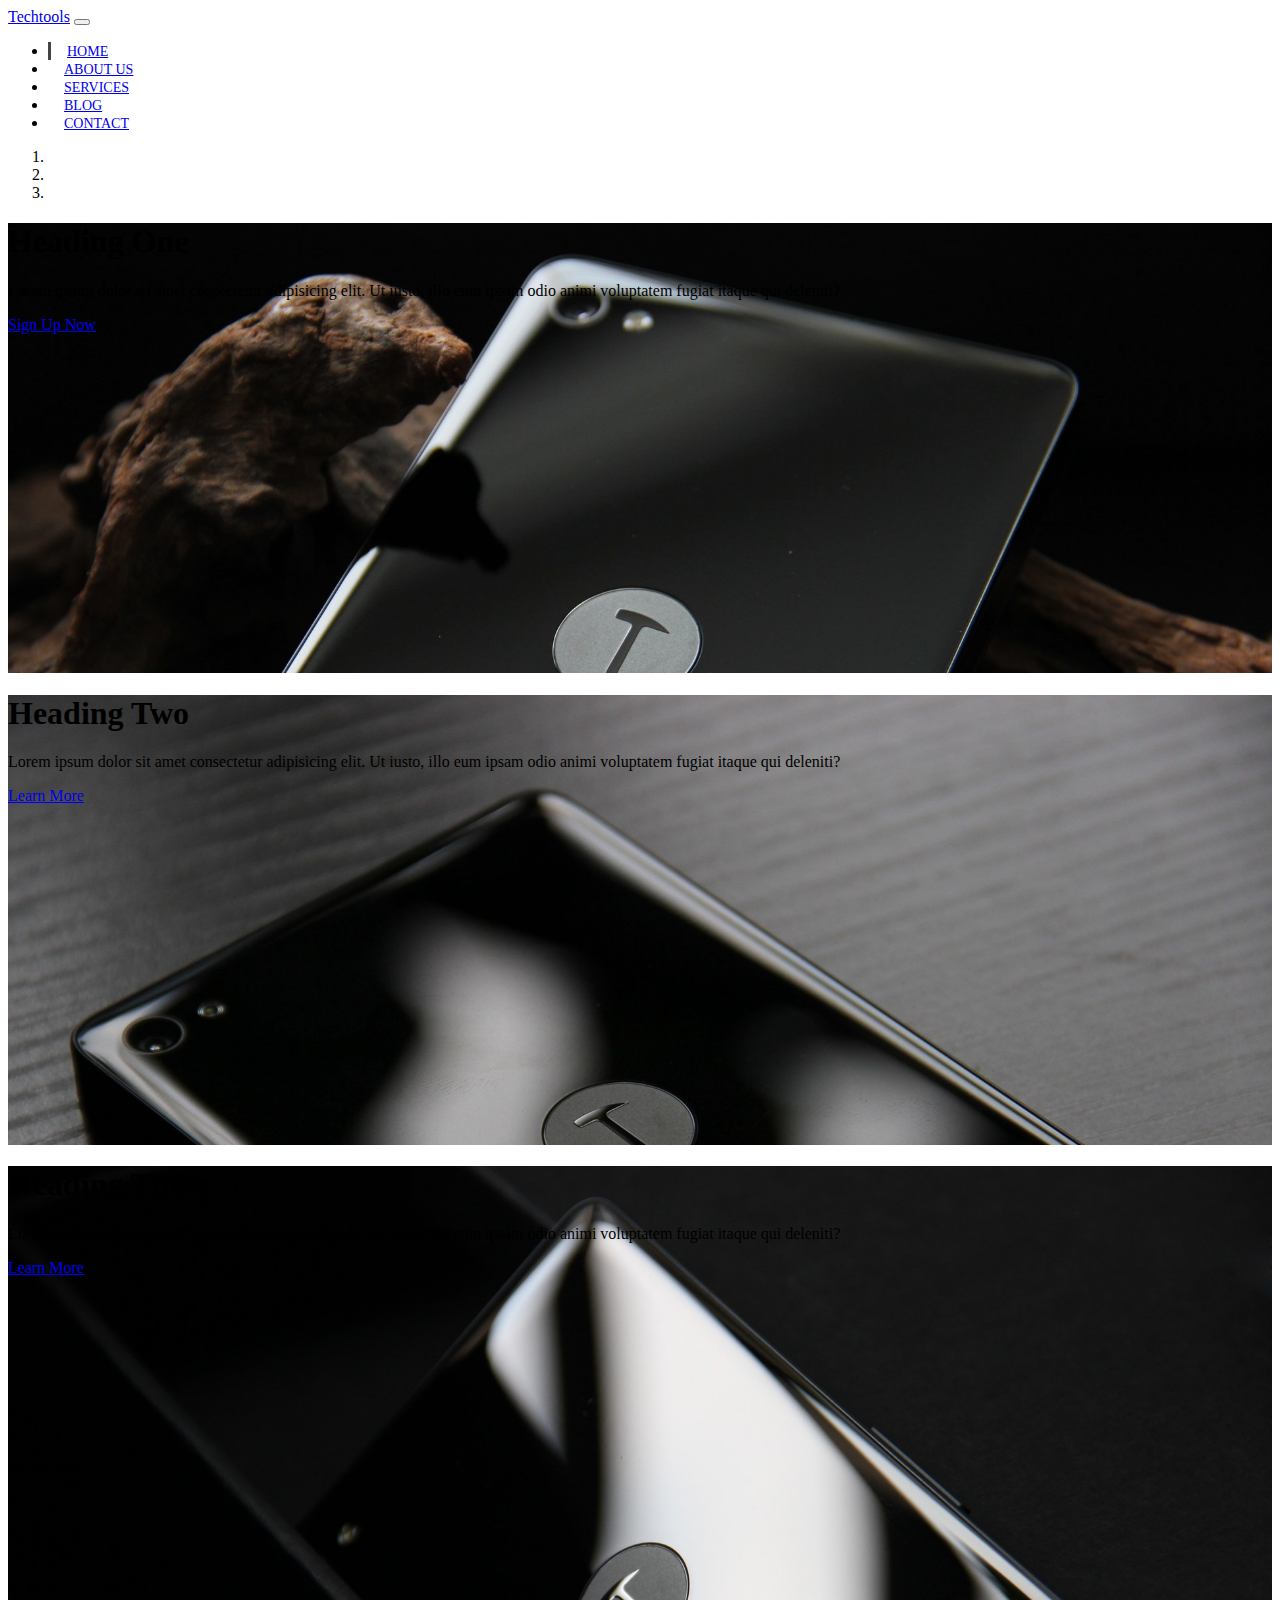
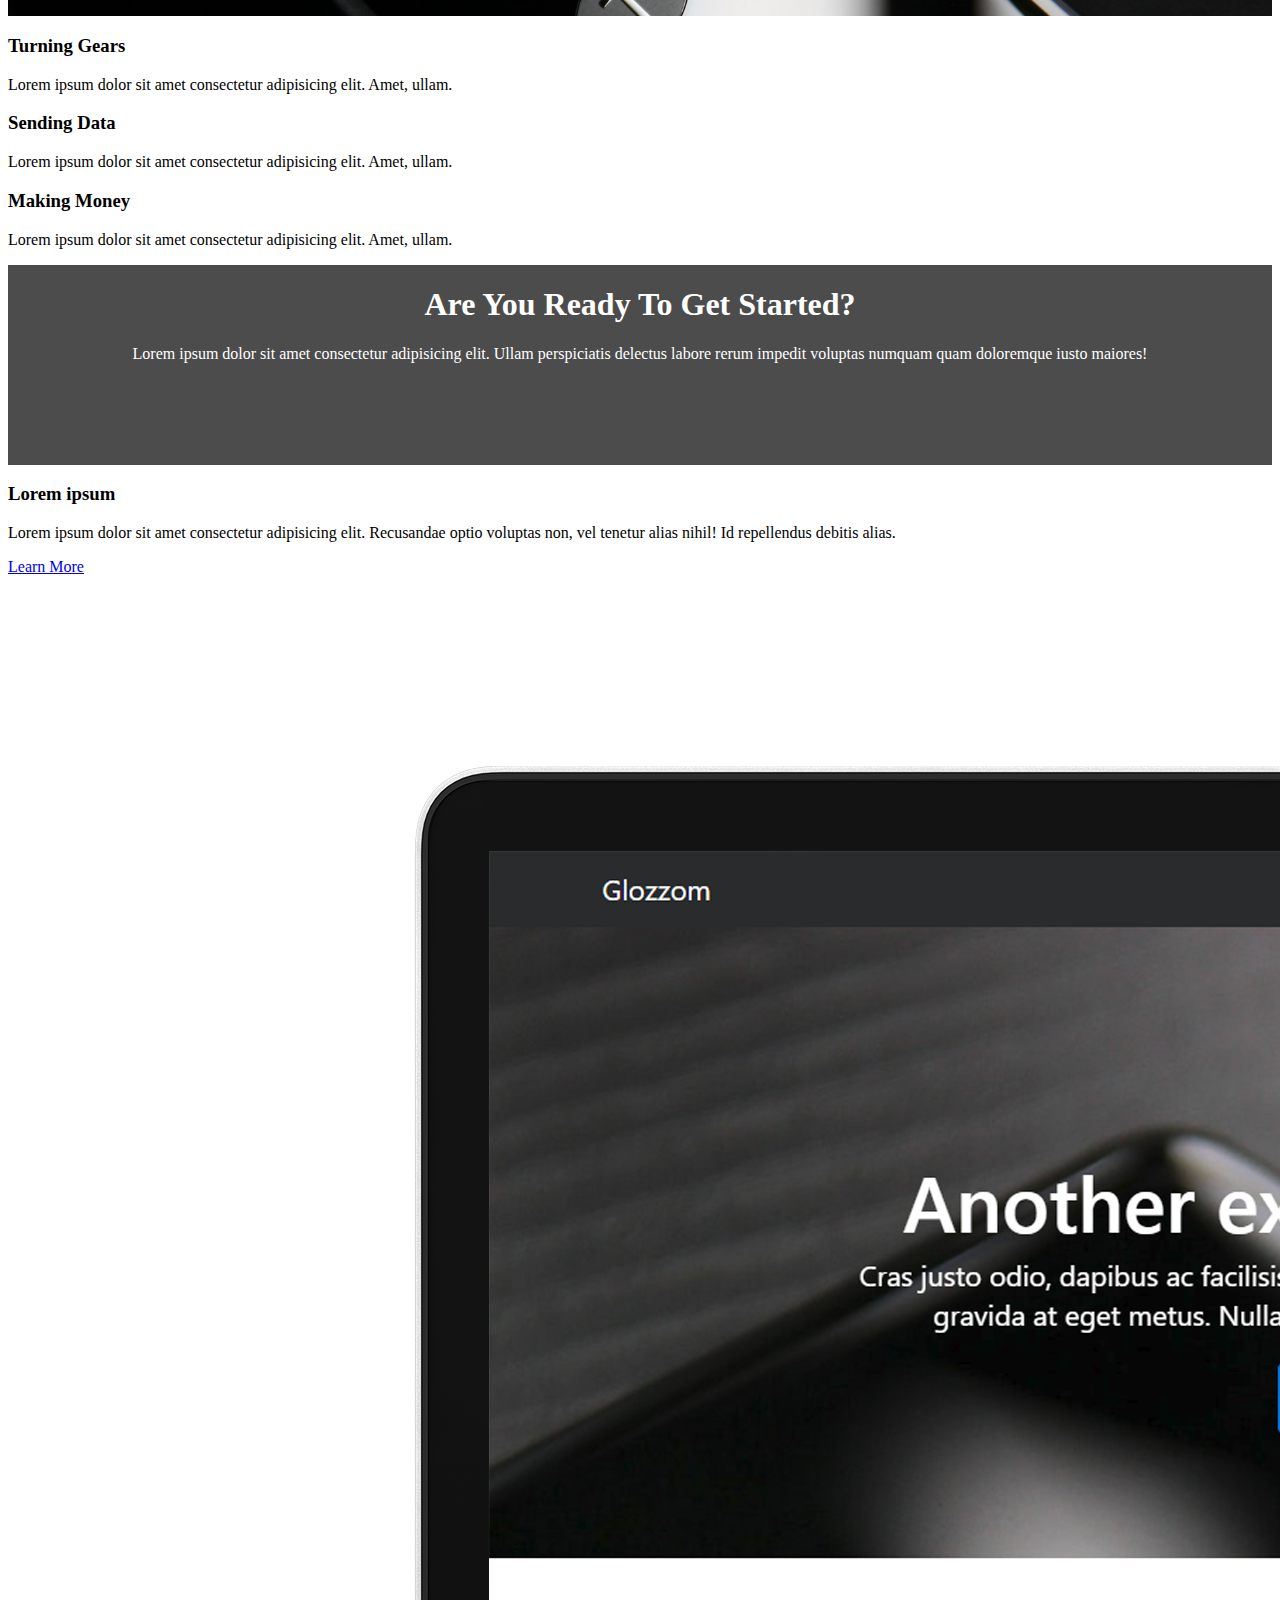
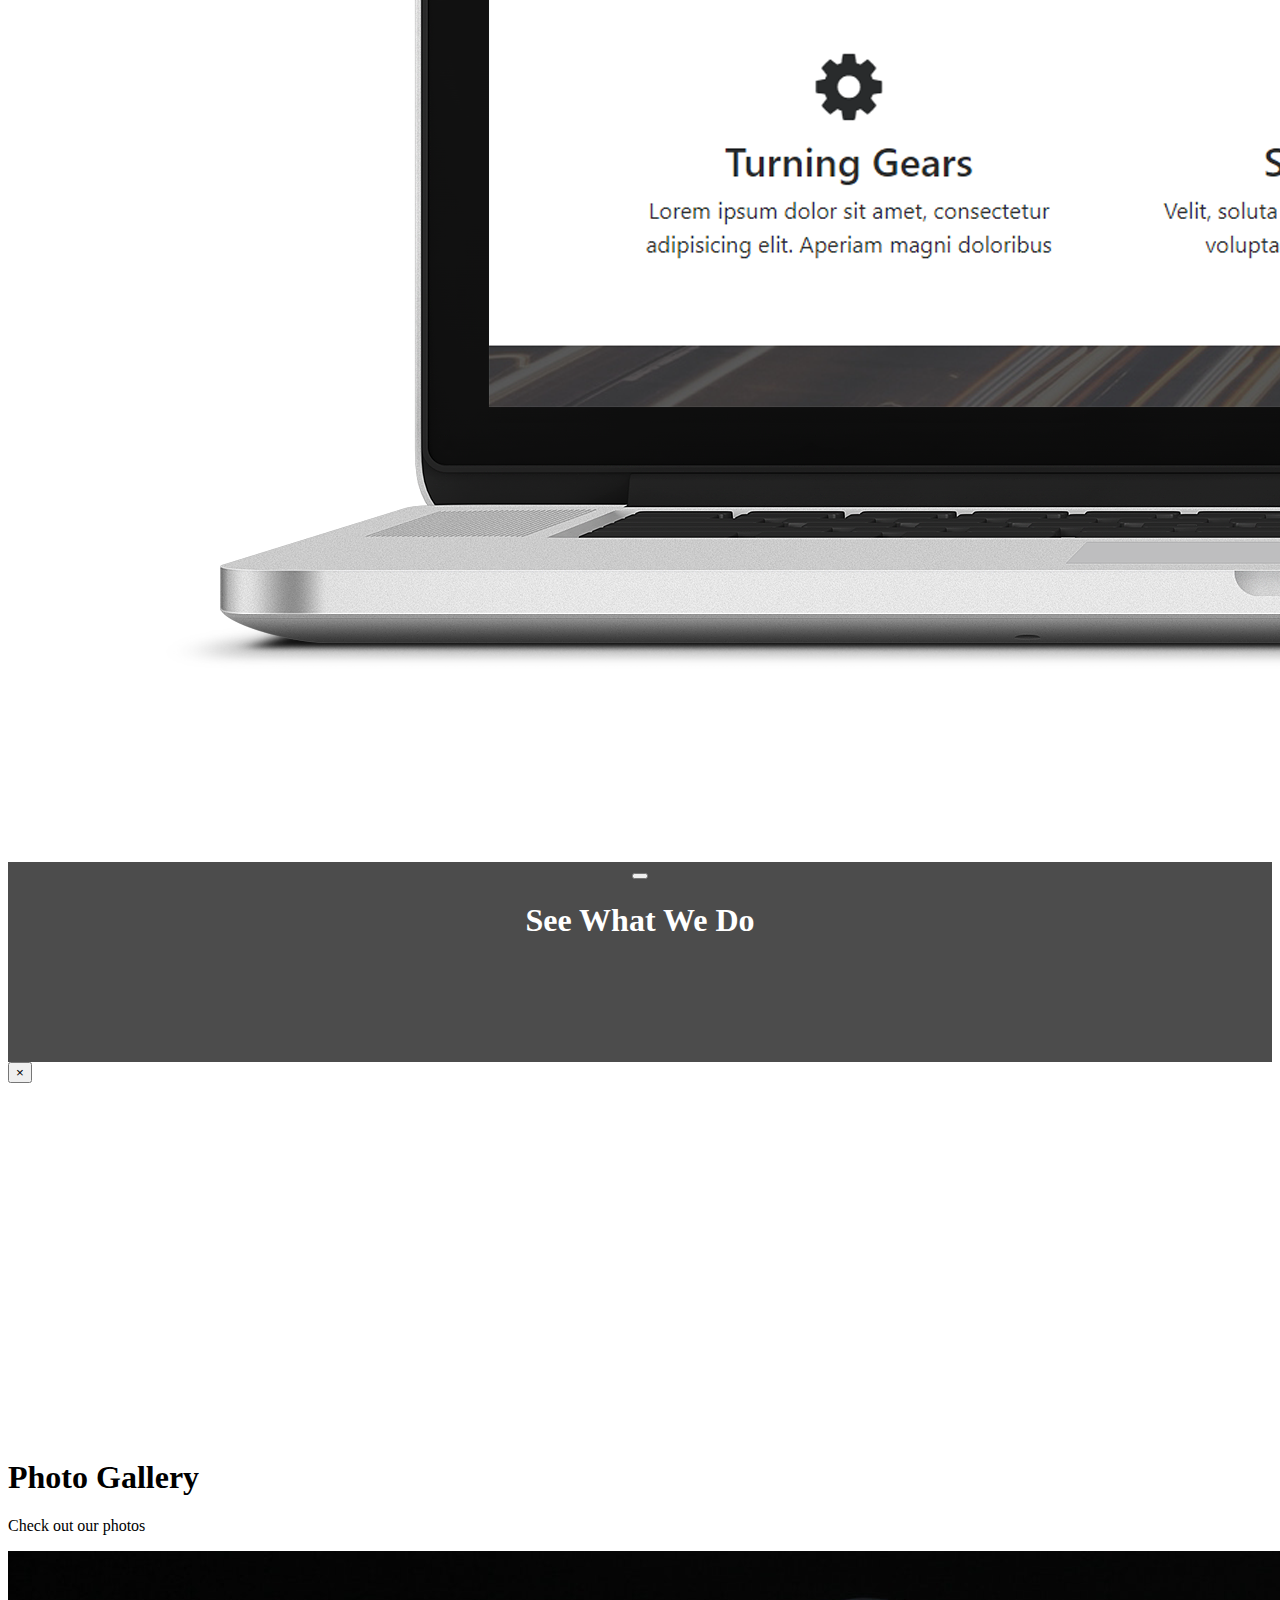
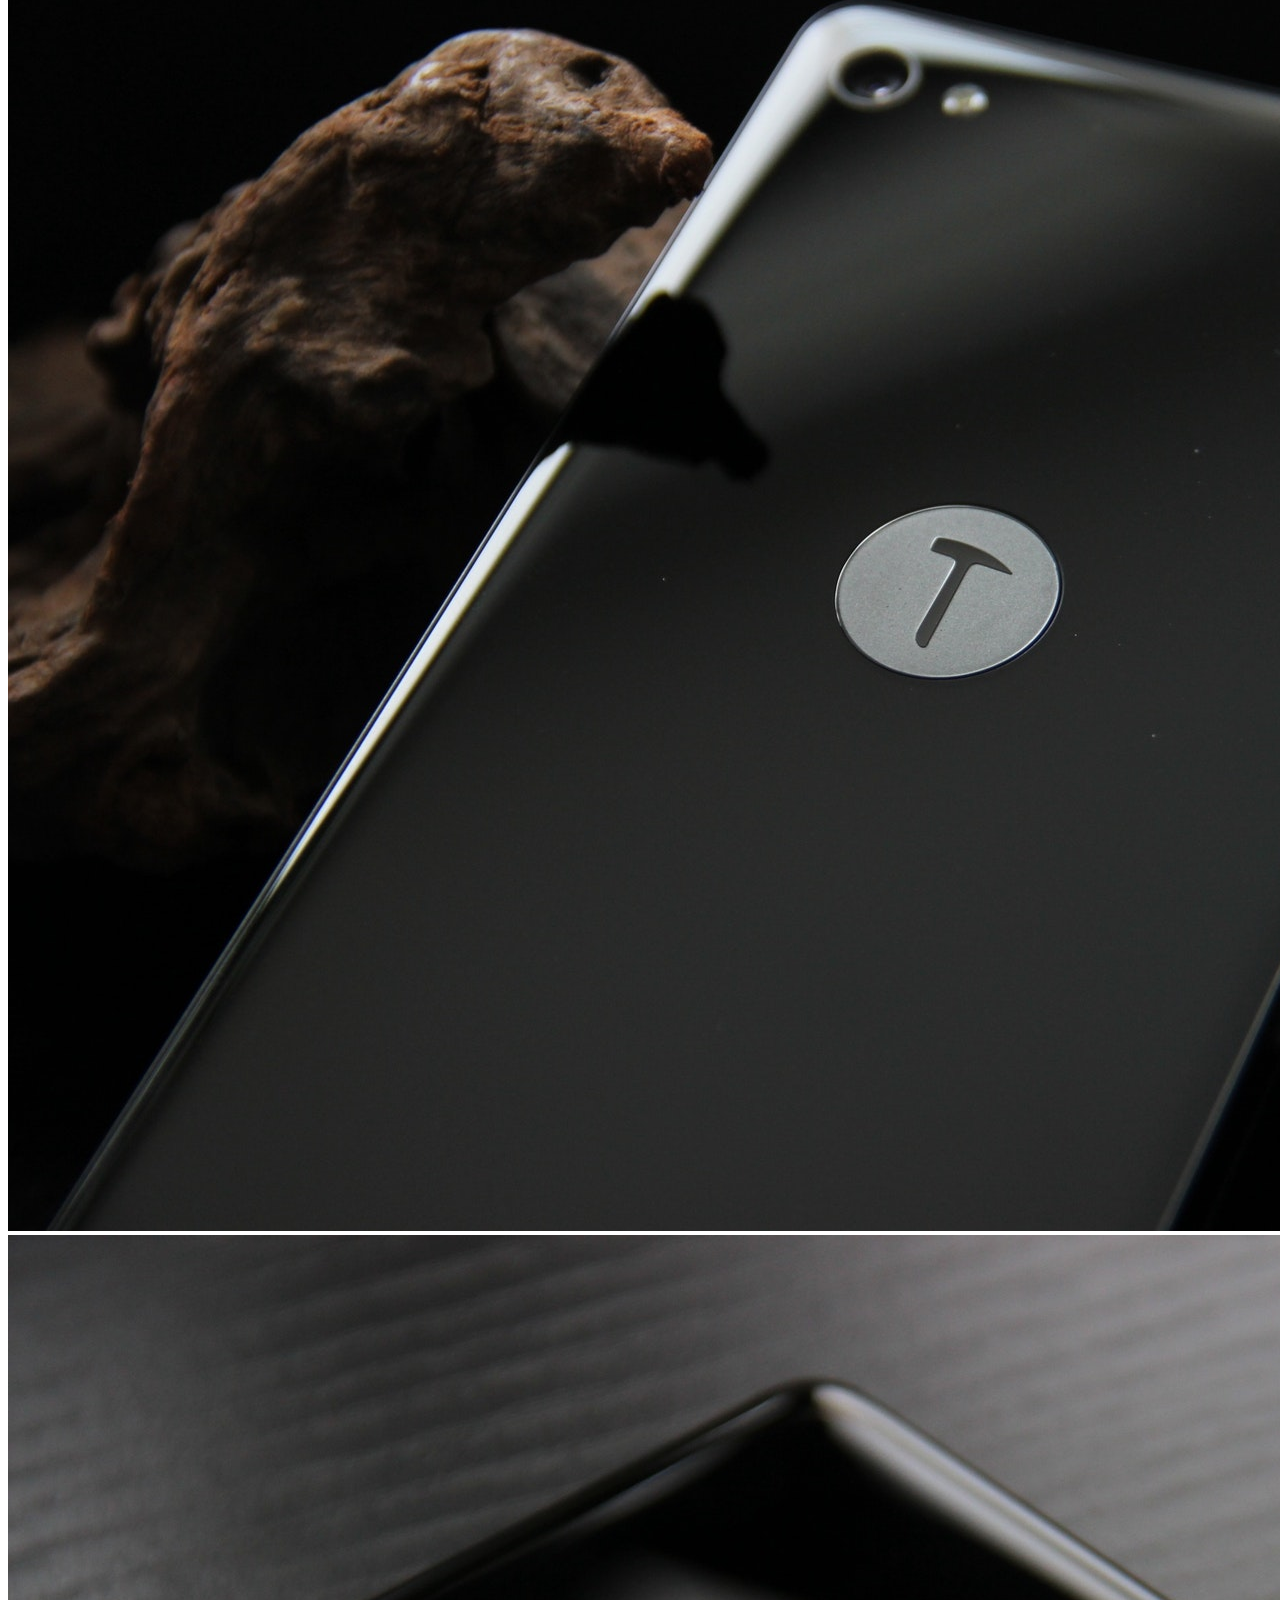
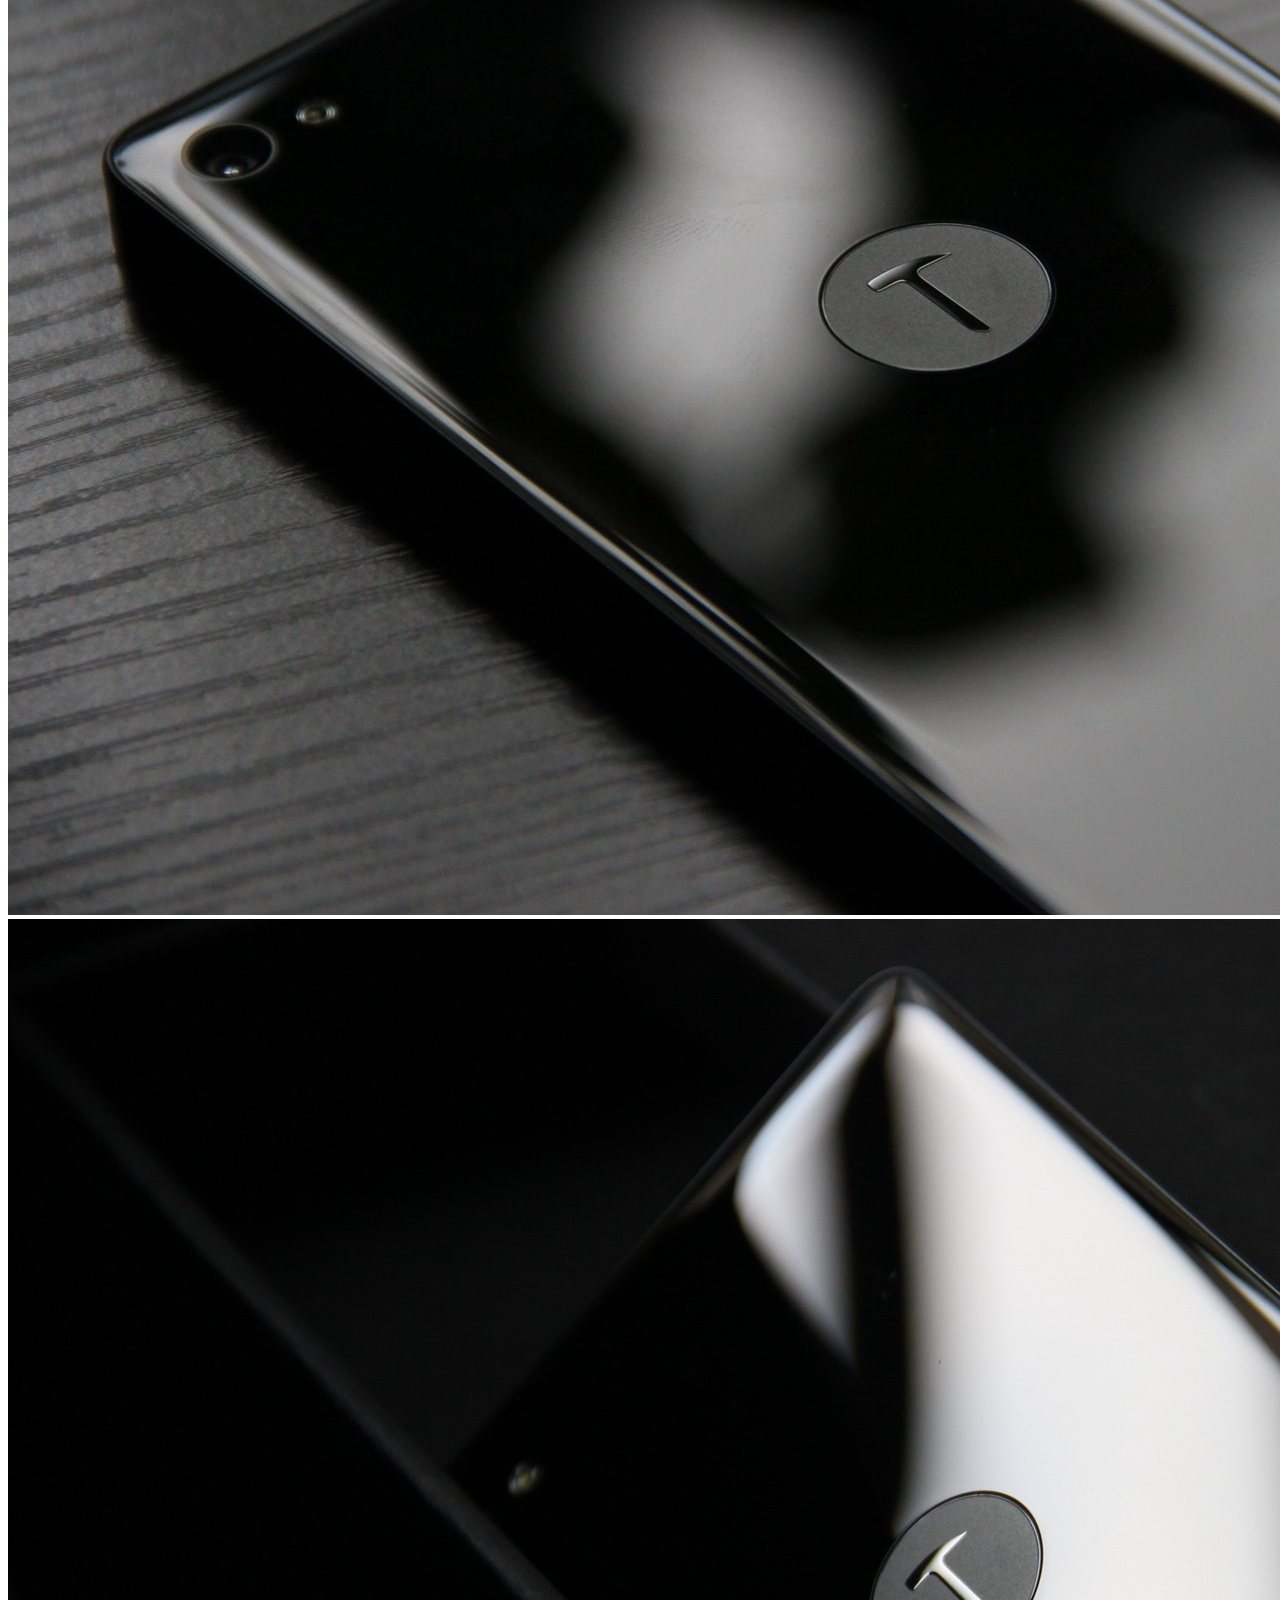
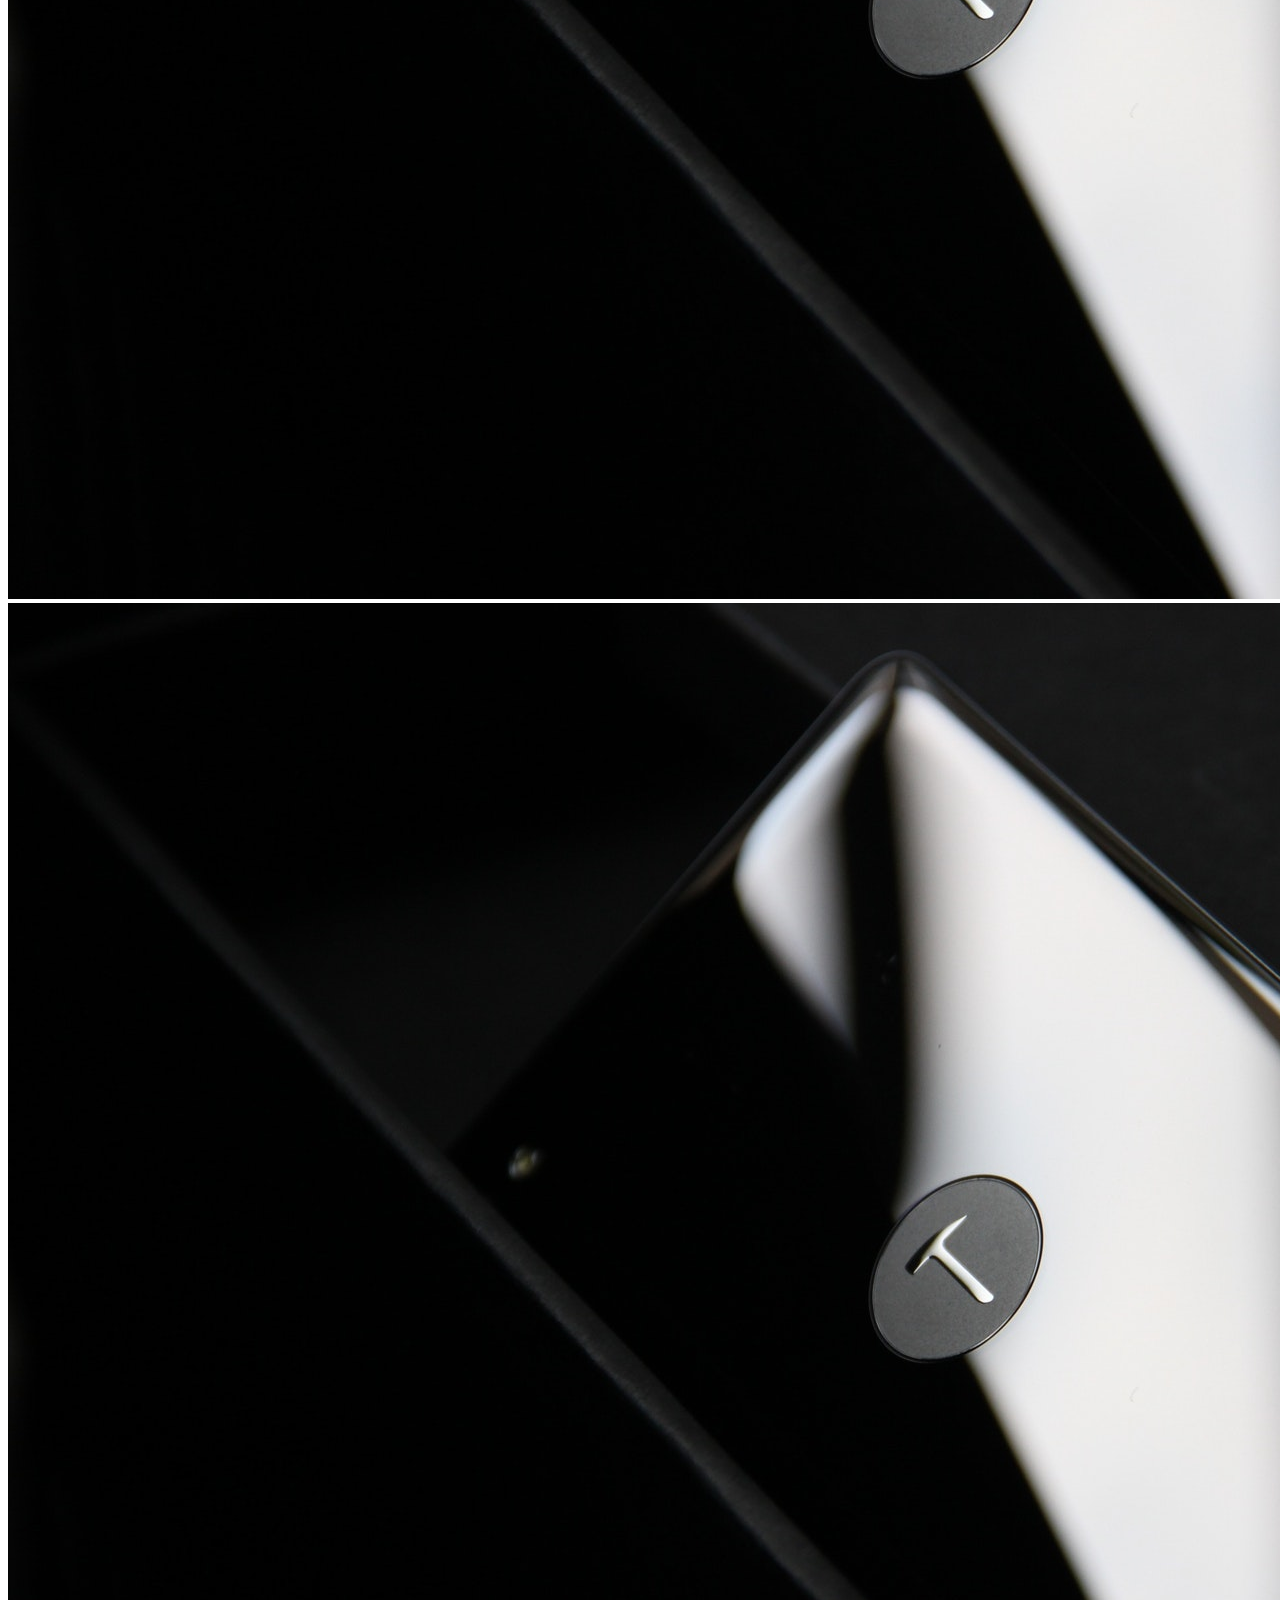
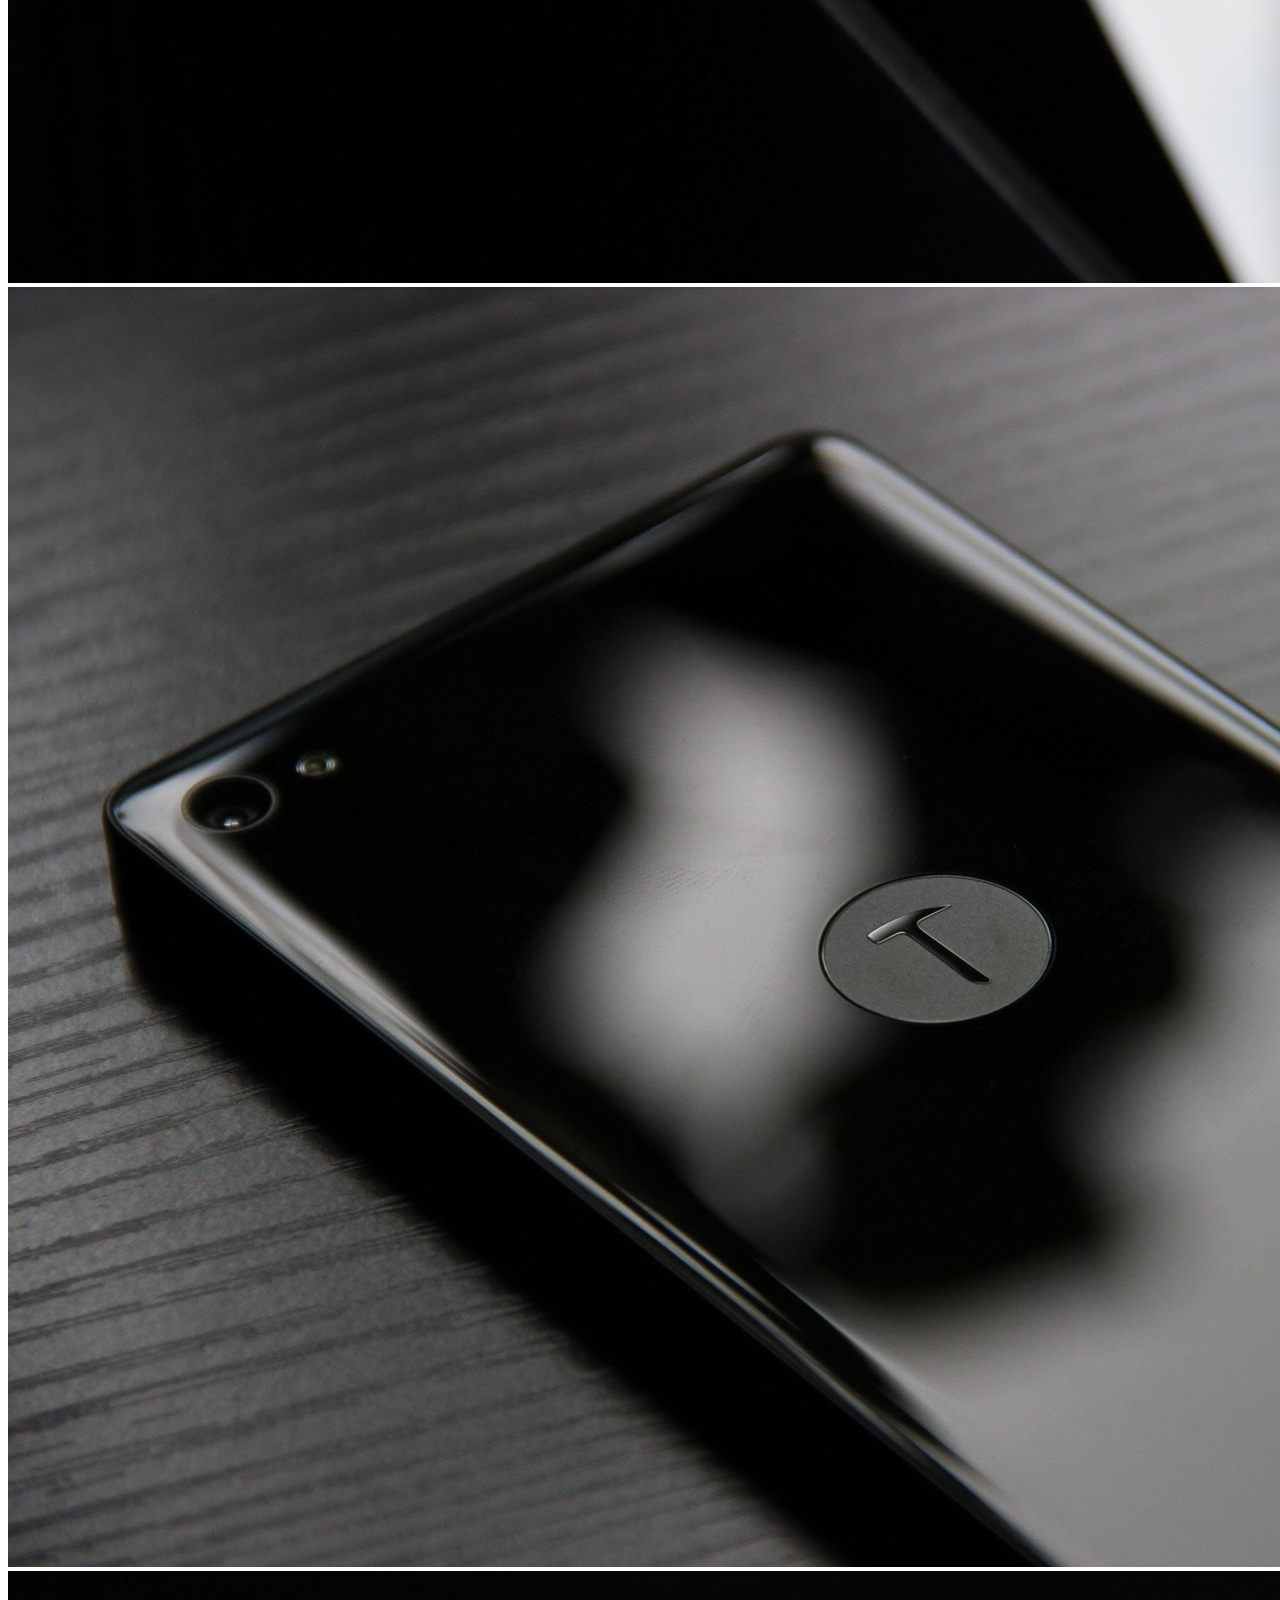
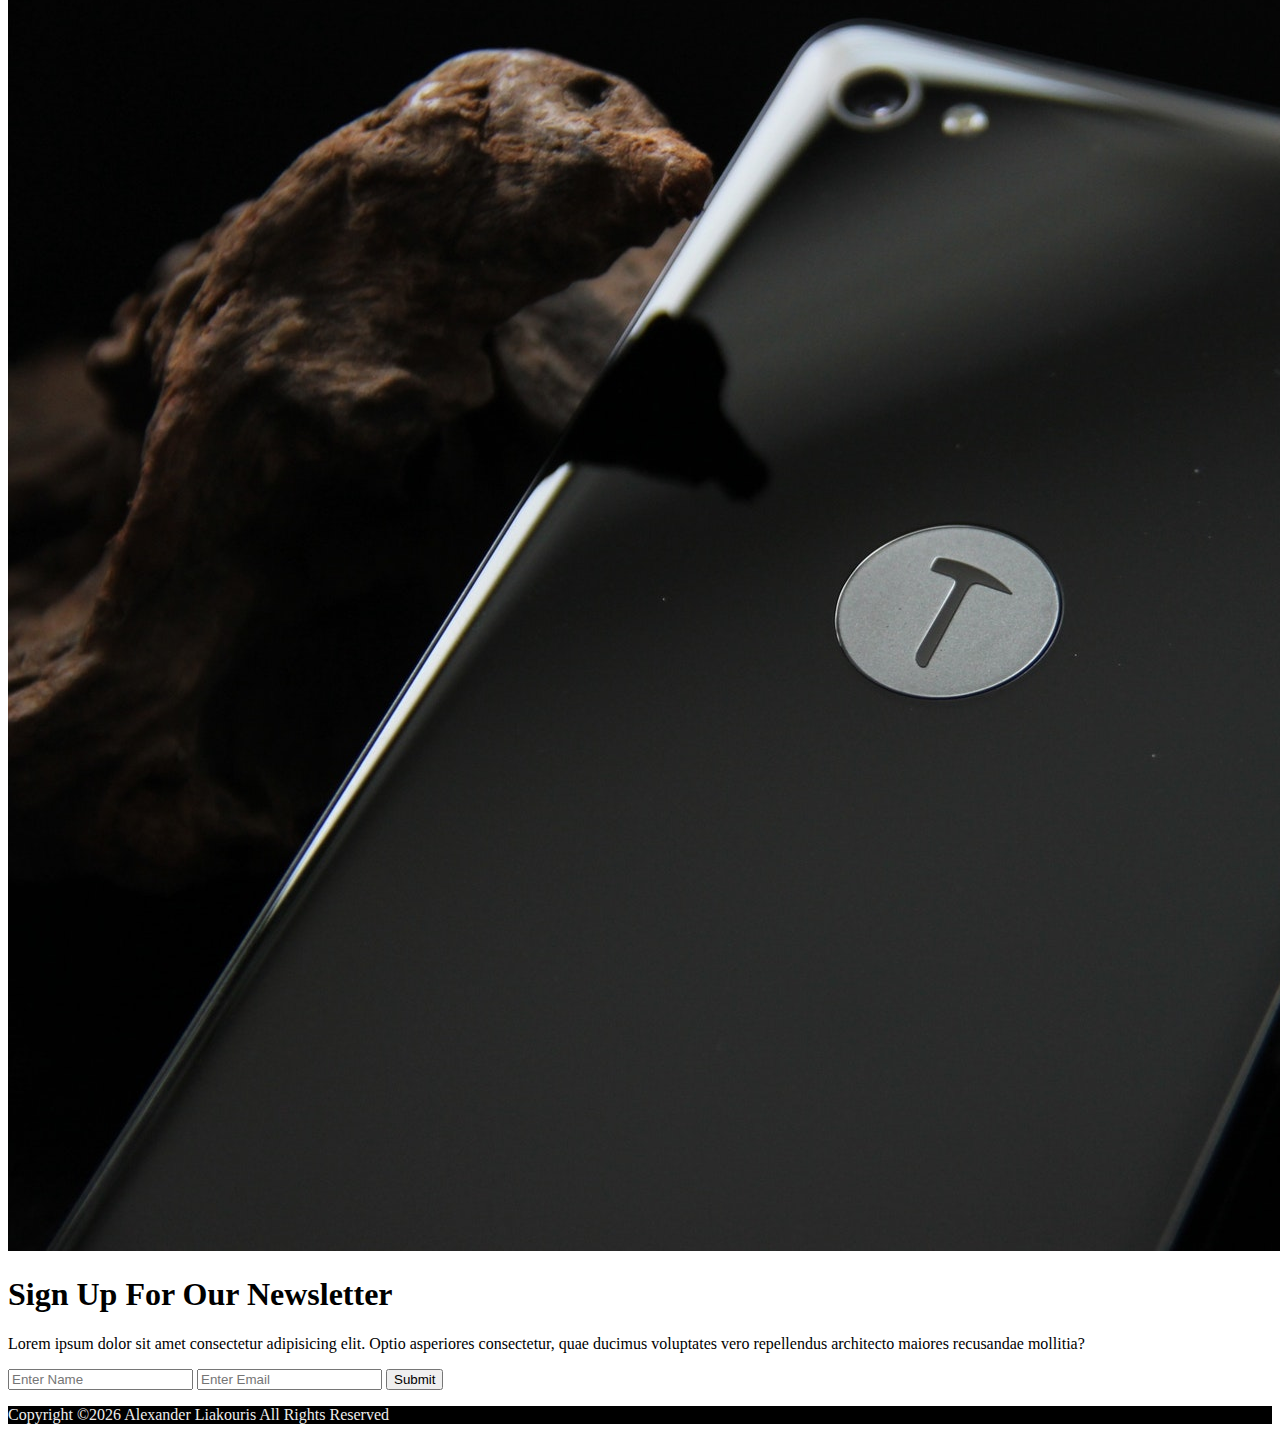
==== Project-files/index.html @ 6a20d508 "corrected the file name" ====
<!DOCTYPE html>
<html lang="en">
<head>
  <meta charset="UTF-8">
  <meta name="viewport" content="width=device-width, initial-scale=1.0">
  <meta http-equiv="X-UA-Compatible" content="ie=edge">
  <link rel="stylesheet" href="https://use.fontawesome.com/releases/v5.0.13/css/all.css" integrity="sha384-DNOHZ68U8hZfKXOrtjWvjxusGo9WQnrNx2sqG0tfsghAvtVlRW3tvkXWZh58N9jp"
    crossorigin="anonymous">
  <link rel="stylesheet" href="https://cdn.jsdelivr.net/npm/bootstrap@4.6.0/dist/css/bootstrap.min.css" integrity="sha384-B0vP5xmATw1+K9KRQjQERJvTumQW0nPEzvF6L/Z6nronJ3oUOFUFpCjEUQouq2+l" crossorigin="anonymous">
  <link rel="stylesheet" href="css/lightbox.min.css">
  <link rel="stylesheet" href="css/style.css">
  <link rel="icon" href="">
  <title>Techtools</title>
</head>

<body>
  <nav class="navbar navbar-expand-sm navbar-dark bg-dark">
    <div class="container">
      <a href="index.html" class="navbar-brand">Techtools</a>
      <button class="navbar-toggler" data-bs-toggle="collapse" data-bs-target="#navbarCollapse">
        <span class="navbar-toggler-icon"></span>
      </button>
      <div class="collapse navbar-collapse" id="navbarCollapse">
        <ul class="navbar-nav ml-auto">
          <li class="nav-item active">
            <a href="index.html" class="nav-link">Home</a>
          </li>
          <li class="nav-item">
            <a href="about.html" class="nav-link">About Us</a>
          </li>
          <li class="nav-item">
            <a href="services.html" class="nav-link">Services</a>
          </li>
          <li class="nav-item">
            <a href="blog.html" class="nav-link">Blog</a>
          </li>
          <li class="nav-item">
            <a href="contact.html" class="nav-link">Contact</a>
          </li>
        </ul>
      </div>
    </div>
  </nav>

<!--Showcase carousel-->

  <section id="showcase">
    <div id="myCarousel" class="carousel slide" data-bs-ride="carousel">
      <ol class="carousel-indicators">
        <li data-bs-target="#myCarousel" data-bs-slide-to="0" class="active"></li>
        <li data-bs-target="#myCarousel" data-bs-slide-to="1"></li>
        <li data-bs-target="#myCarousel" data-bs-slide-to="2"></li>
      </ol>
      <div class="carousel-inner">
        <div class="carousel-item carousel-image-1 active">
          <div class="container">
            <div class="carousel-caption d-none d-sm-block text-right mb-5">
              <h1 class="">Heading One</h1>
              <p class="">
                Lorem ipsum dolor sit amet consectetur adipisicing elit. Ut iusto, illo eum ipsam odio animi voluptatem fugiat itaque qui deleniti?</p>
                <a href="#" class="btn btn-danger btn-lg">Sign Up Now</a>
            </div>
          </div>
        </div>
        <div class="carousel-item carousel-image-2">
          <div class="container">
            <div class="carousel-caption d-none d-sm-block mb-5">
              <h1 class="display-3">Heading Two</h1>
              <p class="lead">
                Lorem ipsum dolor sit amet consectetur adipisicing elit. Ut iusto, illo eum ipsam odio animi voluptatem fugiat itaque qui deleniti?</p>
                <a href="#" class="btn btn-primary btn-lg">Learn More</a>
            </div>
          </div>
        </div>
        <div class="carousel-item carousel-image-3">
          <div class="container">
            <div class="carousel-caption d-none d-sm-block text-right mb-5">
              <h1 class="display-3">Heading Three</h1>
              <p class="lead">
                Lorem ipsum dolor sit amet consectetur adipisicing elit. Ut iusto, illo eum ipsam odio animi voluptatem fugiat itaque qui deleniti?</p>
                <a href="#" class="btn btn-success btn-lg">Learn More</a>
            </div>
          </div>
        </div>
      </div>
      <a href="#myCarousel" data-bs-slide="prev" class="carousel-control-prev">
        <span class="carousel-control-prev-icon"></span>
      </a>
      <a href="#myCarousel" data-bs-slide="next" class="carousel-control-next">
        <span class="carousel-control-next-icon"></span>
      </a>
    </div>
  </section>

<!--Home item section-->

  <section id="home-icon" class="py-5">
    <div class="container">
      <div class="row">
        <div class="col-md-4 mb-4 text-center">
          <i class="fas fa-cog fa-3x mb-2"></i>
          <h3>Turning Gears</h3>
          <p>Lorem ipsum dolor sit amet consectetur adipisicing elit. Amet, ullam.</p>
        </div>
        <div class="col-md-4 mb-4 text-center">
          <i class="fas fa-cloud fa-3x mb-2"></i>
          <h3>Sending Data</h3>
          <p>Lorem ipsum dolor sit amet consectetur adipisicing elit. Amet, ullam.</p>
        </div>
        <div class="col-md-4 mb-4 text-center">
          <i class="fas fa-cart-plus fa-3x mb-2"></i>
          <h3>Making Money</h3>
          <p>Lorem ipsum dolor sit amet consectetur adipisicing elit. Amet, ullam.</p>
        </div>
      </div>
    </div>
  </section>

<!--Home heading section-->

  <section id="home-heading" class="py-5">
    <div class="dark-overlay">
      <div class="row">
        <div class="col">
          <div class="container pt-5">
            <h1>Are You Ready To Get Started?</h1>
            <p class="d-none d-md-block">Lorem ipsum dolor sit amet consectetur adipisicing elit. Ullam perspiciatis delectus labore
              rerum impedit voluptas numquam quam doloremque iusto maiores!</p>
          </div>
        </div>
      </div>
    </div>
  </section>

<!--Info section-->

  <section id="info" class="py-3">
    <div class="container">
      <div class="row">
        <div class="col-md-6 align-self-center">
          <h3>Lorem ipsum</h3>
          <p>Lorem ipsum dolor sit amet consectetur adipisicing elit. Recusandae optio voluptas non, vel tenetur alias nihil!
            Id repellendus debitis alias.</p>
            <a href="about.html" class="btn btn-outline-danger btn-large">Learn More</a>
        </div>
        <div class="col-md-6">
          <img src="img/laptop.png" alt="" class="img-fluid">
        </div>
      </div>
    </div>
  </section>

<!--Video section-->

  <section id="video-play">
    <div class="dark-overlay">
      <div class="row">
        <div class="col">
          <div class="container p-5">
            <button id="play" class="btn" data-bs-toggle="modal" data-bs-target="#videoModal">
              <i class="fas fa-play fa-3x"></i>
            </button>
            <h1>See What We Do</h1>
          </div>
        </div>
      </div>
    </div>
  </section>

<!--Video modal-->

  <div class="modal fade" id="videoModal">
    <div class="modal-dialog">
      <div class="modal-content">
        <div class="modal-body">
          <button class="close" data-bs-dismiss="modal">
            <span>&times;</span>
          </button>
          <iframe src="https://www.youtube.com/embed/HnwsG9a5rIA?&amp;autoplay=1" frameborder="0" height="350" width="100%" allowfullscreen></iframe>
        </div>
      </div>
    </div>
  </div>

<!--Photo gallery-->

  <section id="gallery" class="py-5">
    <div class="container">
      <h1 class="text-center">Photo Gallery</h1>
      <p class="text-center">Check out our photos</p>

      <div class="row mb-4">
        <div class="col-md-4">
          <a href="img/image1.jpg" data-lightbox="img-1">
            <img src="img/image1.jpg" alt="" class="img-fluid">
          </a>
        </div >

        <div class="col-md-4">
          <a href="img/image2.jpg" data-lightbox="img-2">
            <img src="img/image2.jpg" alt="" class="img-fluid">
          </a>
        </div>

        <div class="col-md-4">
          <a href="img/image3.jpg" data-lightbox="img-3">
            <img src="img/image3.jpg" alt="" class="img-fluid">
          </a>
        </div>
      </div>

      <div class="row mb-4">
        <div class="col-md-4">
          <a href="img/image3.jpg" data-lightbox="img-4">
            <img src="img/image3.jpg" alt="" class="img-fluid">
          </a>
        </div>

      <div class="col-md-4">
        <a href="img/image2.jpg" data-lightbox="img-5">
          <img src="img/image2.jpg" alt="" class="img-fluid">
        </a>
      </div>

      <div class="col-md-4">
        <a href="img/image1.jpg" data-lightbox="img-6">
          <img src="img/image1.jpg" alt="" class="img-fluid">
        </a>
      </div >
      </div>
    </div>
  </section>

<!--Newsletter-->

    <section id="newsletter" class="text-center p-5 bg-dark text-white">
      <div class="container">
        <div class="row">
          <div class="col">
            <h1>Sign Up For Our Newsletter</h1>
            <p>Lorem ipsum dolor sit amet consectetur adipisicing elit. Optio asperiores consectetur, quae ducimus voluptates
              vero repellendus architecto maiores recusandae mollitia?</p>
            <form class="form-inline justify-content-center">
              <input type="text" class="form-control mb-2 mr-2" placeholder="Enter Name">
              <input type="text" class="form-control mb-2 mr-2" placeholder="Enter Email">
              <button class="btn btn-primary mb-2">Submit</button>
            </form>
          </div>
        </div>
      </div>
    </section>

<!--Footer-->

    <footer id="main-footer" class="text-center p-4">
      <div class="container">
        <div class="row">
          <div class="col">
            <p>Copyright &copy;<span id="year"></span> Alexander Liakouris All Rights Reserved</p>
          </div>
        </div>
      </div>
    </footer>

  <script src="https://code.jquery.com/jquery-3.6.0.min.js"integrity="sha256-/xUj+3OJU5yExlq6GSYGSHk7tPXikynS7ogEvDej/m4="crossorigin="anonymous"></script>
  <script src="https://cdn.jsdelivr.net/npm/@popperjs/core@2.9.1/dist/umd/popper.min.js" integrity="sha384-SR1sx49pcuLnqZUnnPwx6FCym0wLsk5JZuNx2bPPENzswTNFaQU1RDvt3wT4gWFG" crossorigin="anonymous"></script>
  <script src="https://cdn.jsdelivr.net/npm/bootstrap@5.0.0-beta3/dist/js/bootstrap.min.js" integrity="sha384-j0CNLUeiqtyaRmlzUHCPZ+Gy5fQu0dQ6eZ/xAww941Ai1SxSY+0EQqNXNE6DZiVc" crossorigin="anonymous"></script>
  <script src="js/lightbox.js"></script>
  <script>
    // Get the current year for the copyright
    $('#year').text(new Date().getFullYear());

    // Carousel configuration
    $(".carousel").carousel({
      interval: 6000,
      pause: "hover"
    });
  </script>
</body>
</html>
---- Project-files/css/style.css ----
body{
    overflow-x: hidden;
}

.navbar .nav-link{
    font-size: 14px;
    text-transform: uppercase;
    padding-left: 1rem !important;
    padding-right: 1rem !important;
}

.navbar .nav-item.active{
    border-left: 3px #444 solid;
}

.carousel-item{
    height: 450px;
}

.carousel-image-1{
    background: url(../img/image1.jpg);
    background-size: cover;
}

.carousel-image-2{
    background: url(../img/image2.jpg);
    background-size: cover;
}

.carousel-image-3{
    background: url(../img/image3.jpg);
    background-size: cover;
}

#home-heading{
    position:relative;
    min-height: 200px;
    background-image: url(../img/lights.jpg);
    background-attachment: fixed;
    background-repeat: no-repeat;
    text-align: center;
    color: #fff;
}

.dark-overlay{
    position: absolute;
    top: 0;
    left: 0;
    width: 100%;
    height: 100%;
    background-color: rgb(0, 0, 0, 0.7);
}

#video-play{
    position:relative;
    min-height: 200px;
    background-image: url(../img/media.jpg);
    background-attachment: fixed;
    background-repeat: no-repeat;
    background-position: 0 -300px;
    text-align: center;
    color: #fff
}

#video-play a{
    color: #fff;
}

.fa-play{
    color: #fff;
}

#play:focus{
    outline: none;
    box-shadow: none;
}

#main-footer{
    background-color: black;
    color: #eee;
}

#page-header{
    height: 200px;
    background: url(../img/image1.jpg);
    background-position: 0 -360px;
    background-attachment: fixed;
    color: #fff;
    border-bottom: 1px solid #eee;
    padding-top: 50px;
}

.about-img{
    margin-top: -50px;
}

.fa-check{
    color: green;
}

.fa-times-circle{
    color: red;
}

#faq .card{
    border: #444;
}

#faq a{
    color: #fff;
    text-decoration: none;
}

#faq .card-body, #faq .card-header{
    background: #333;
}
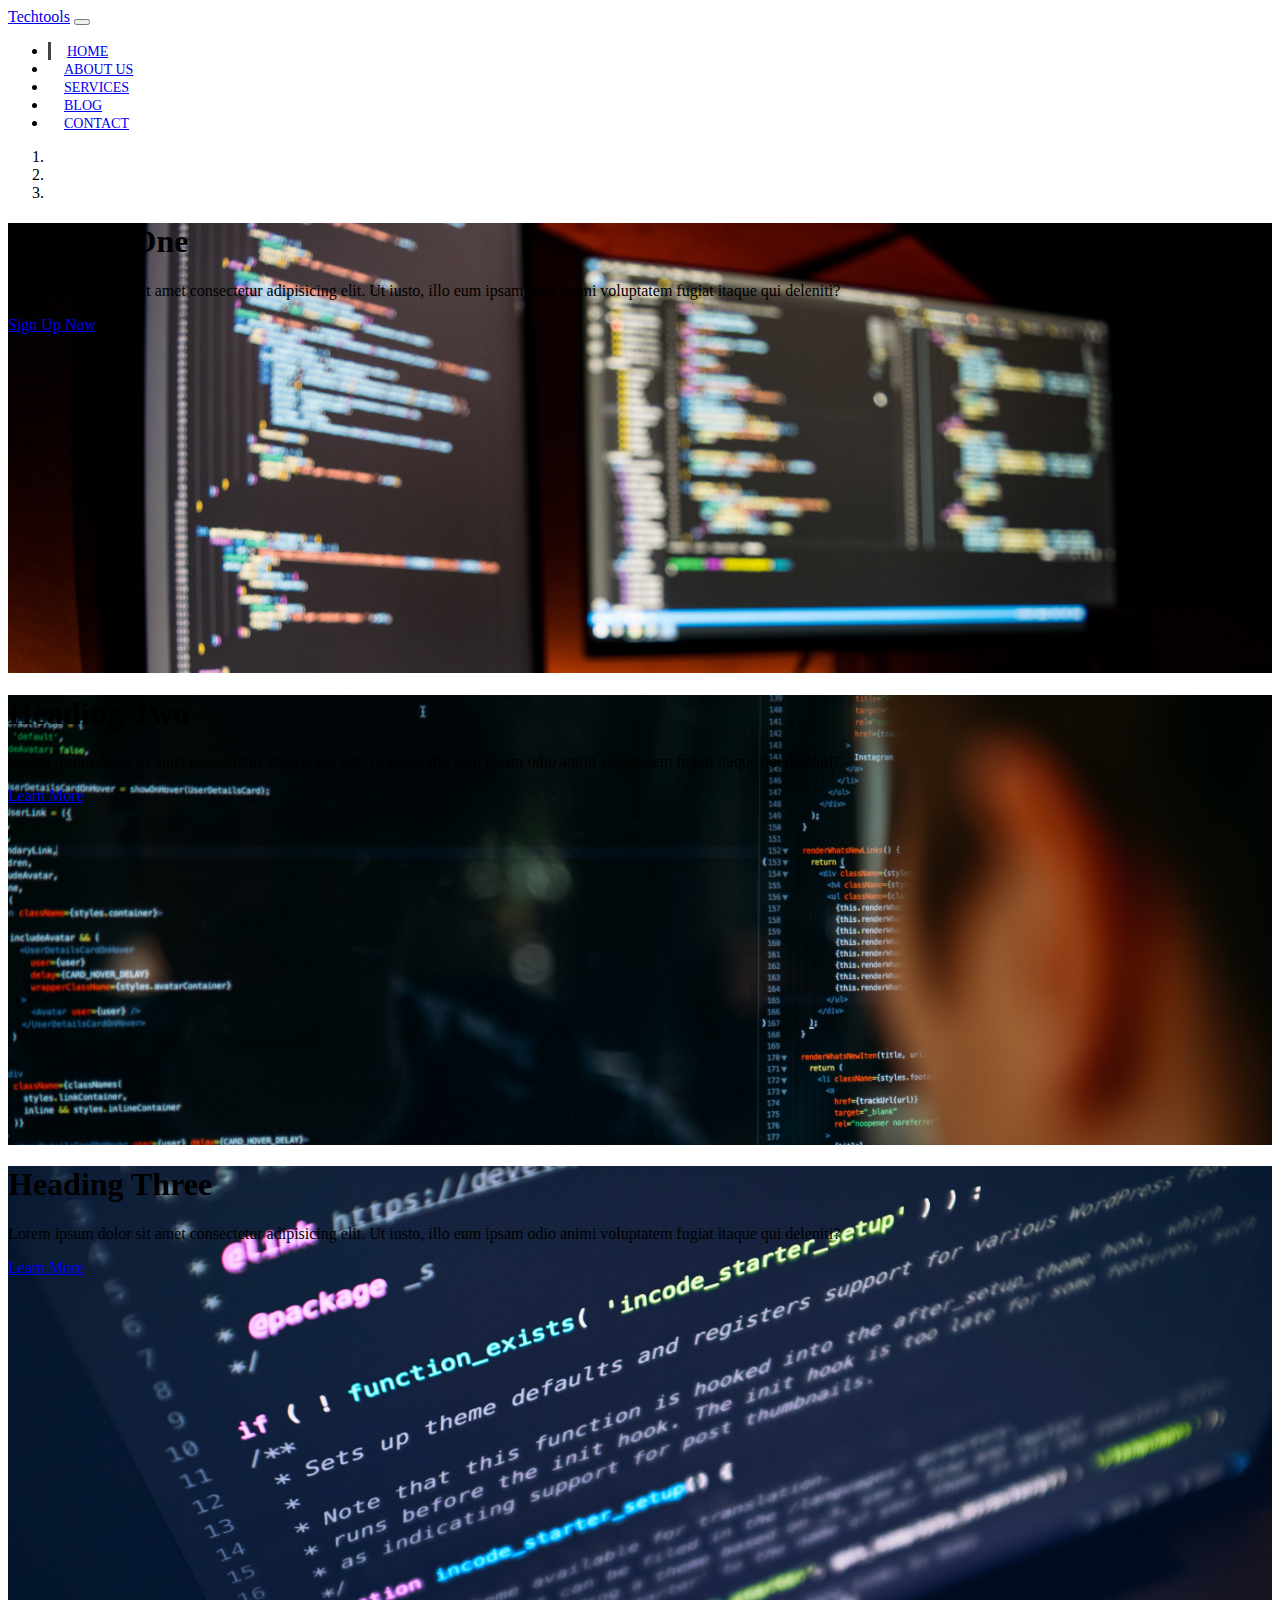
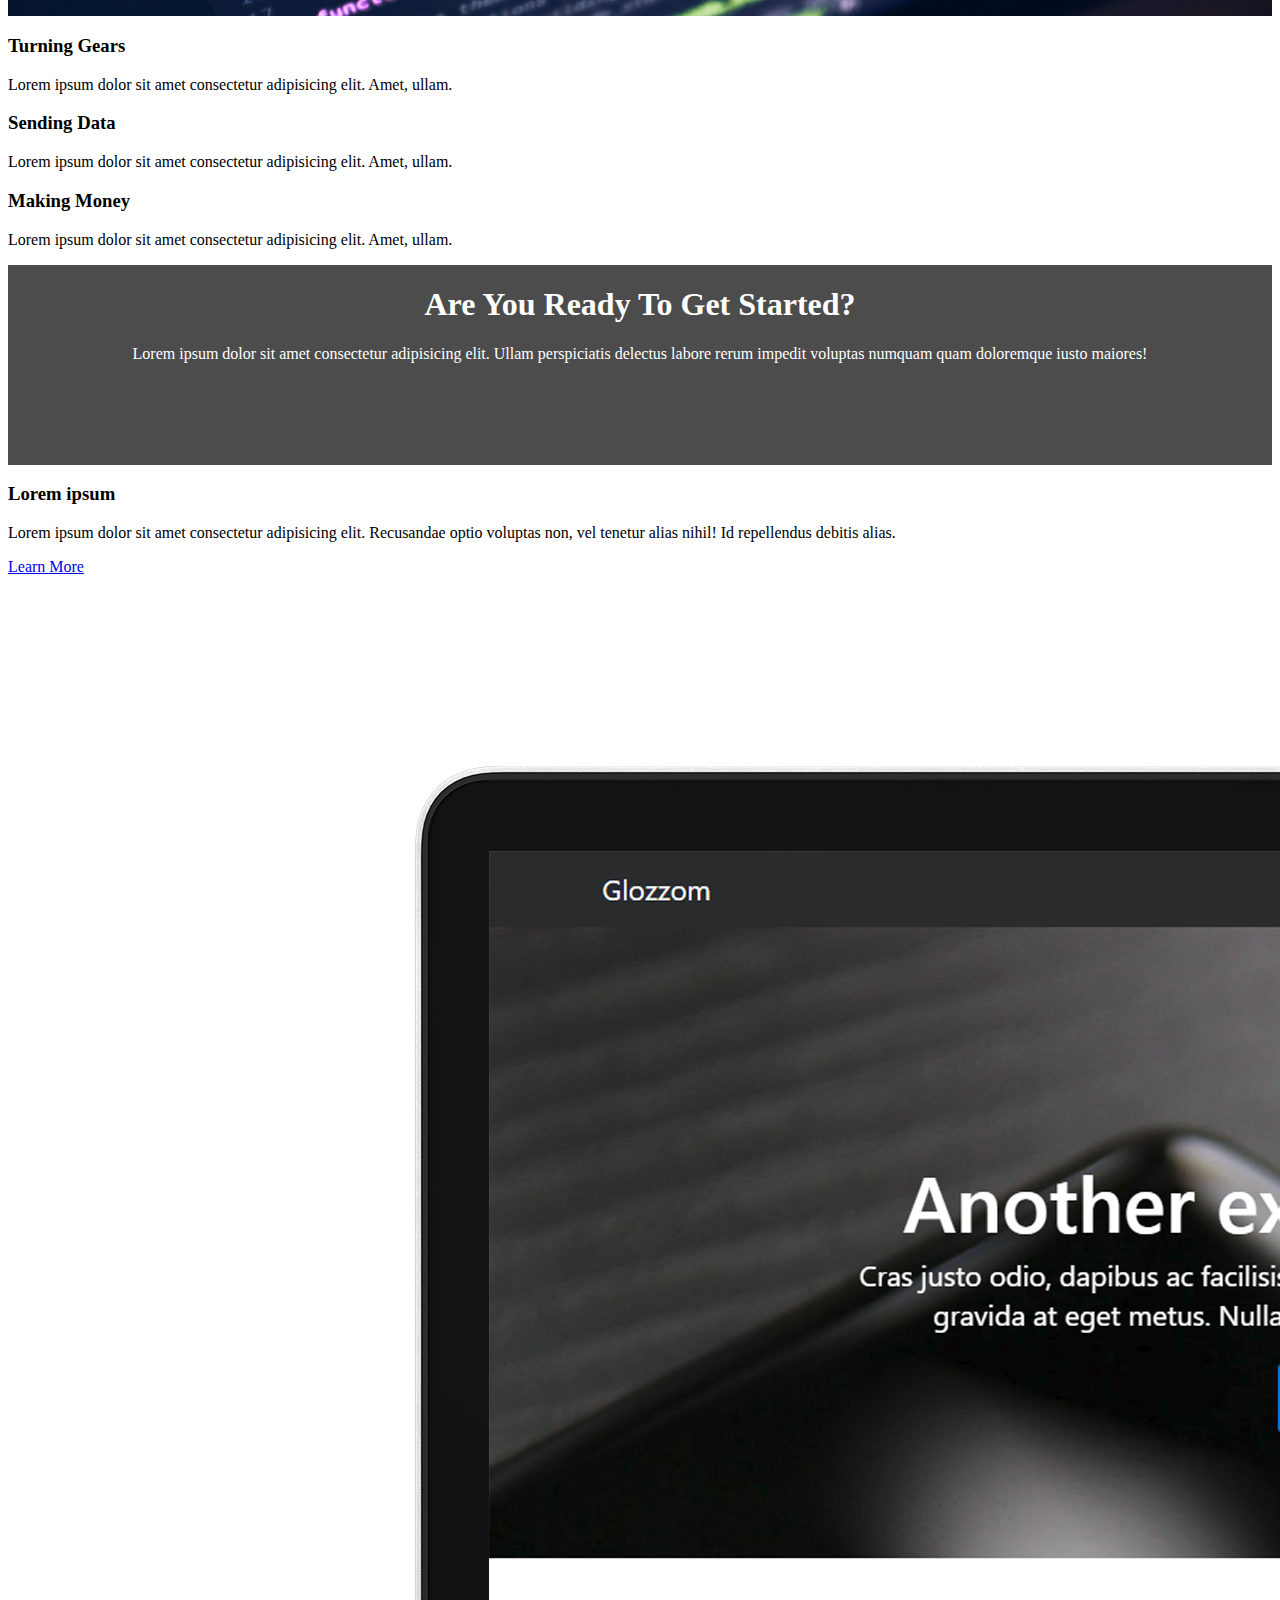
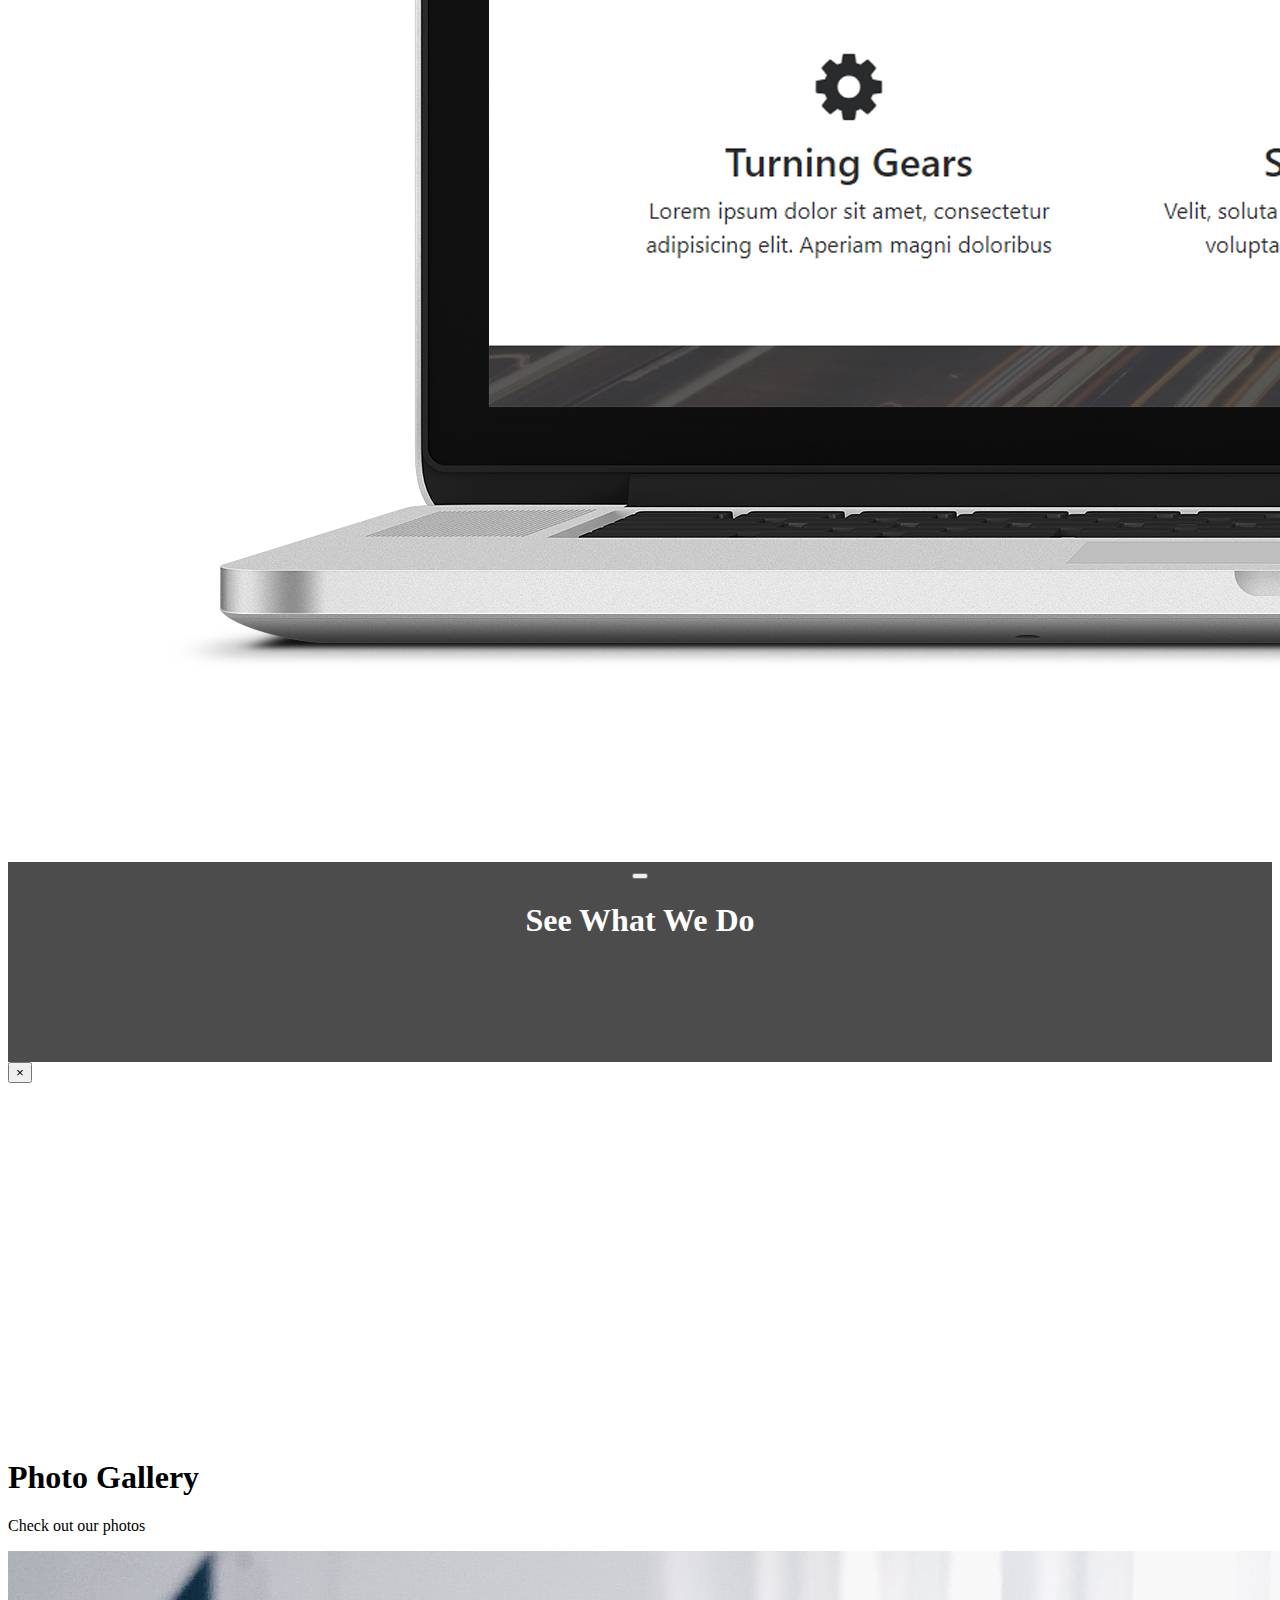
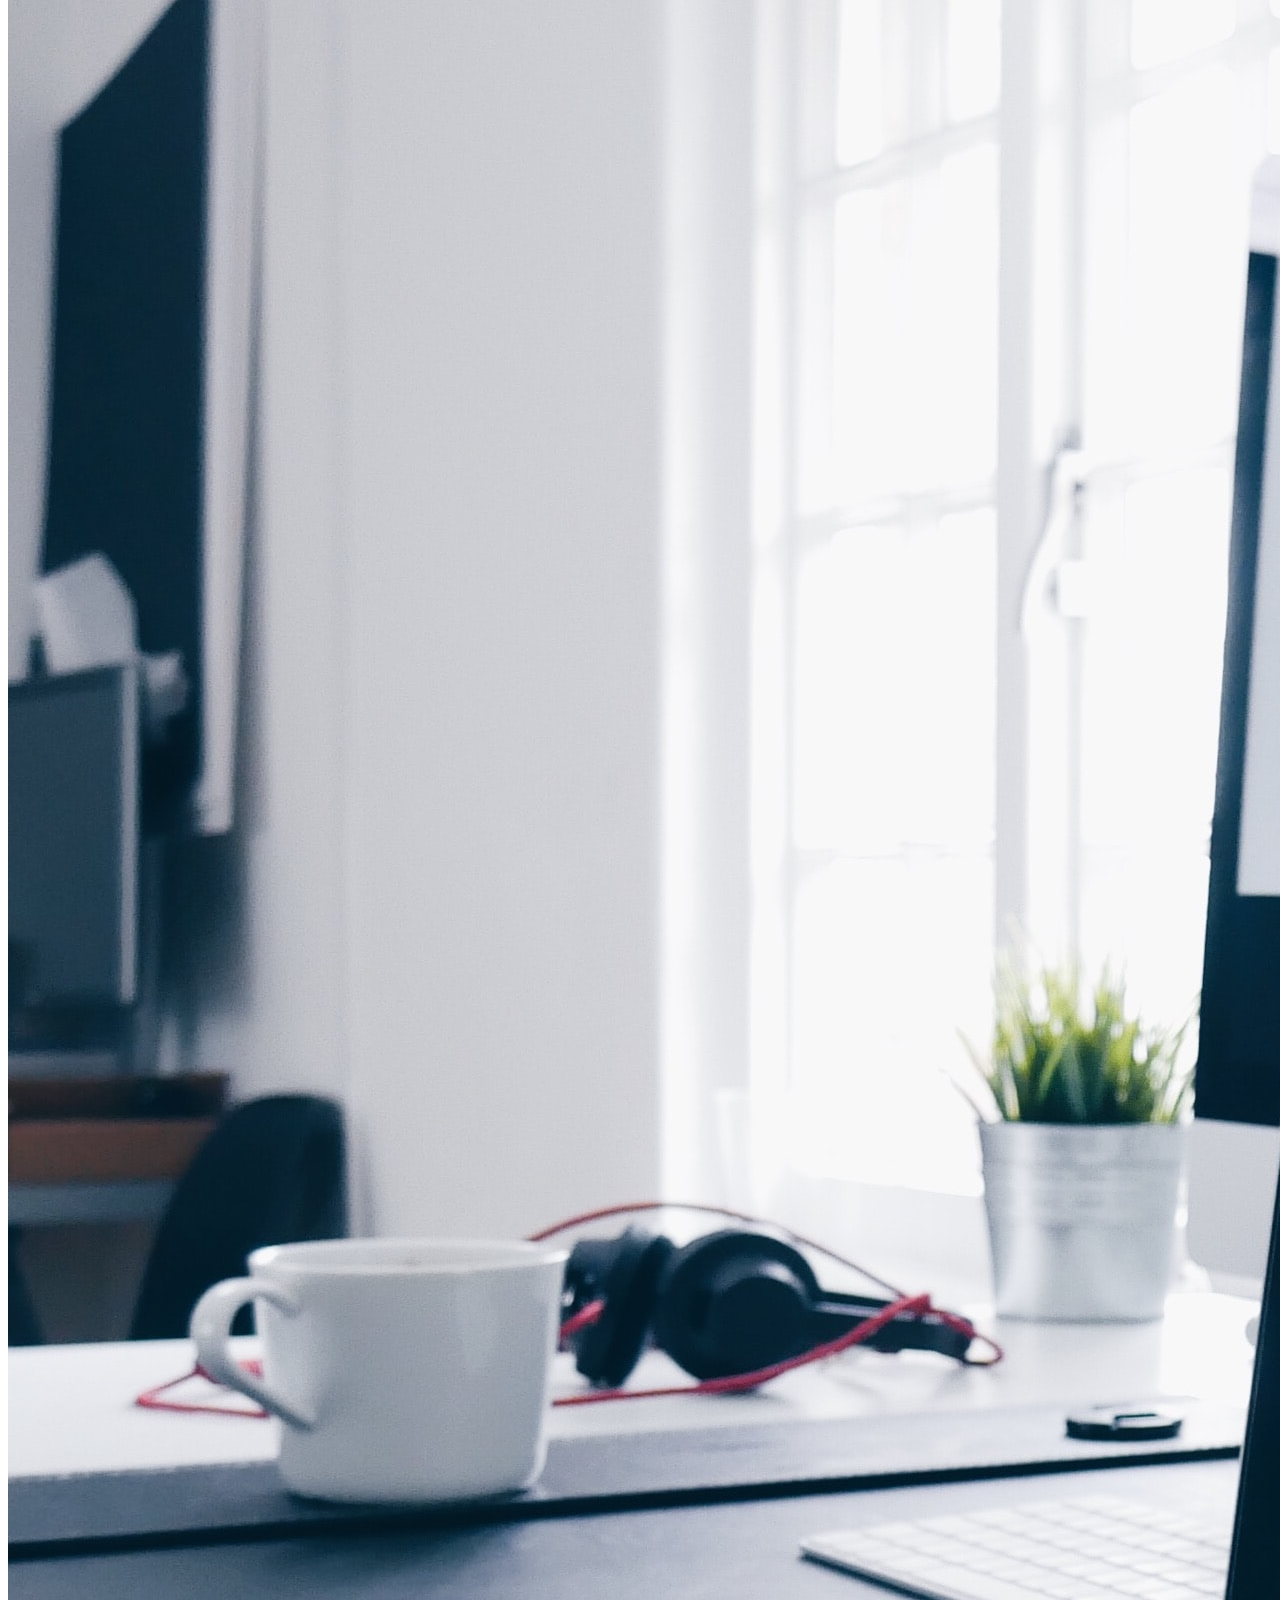
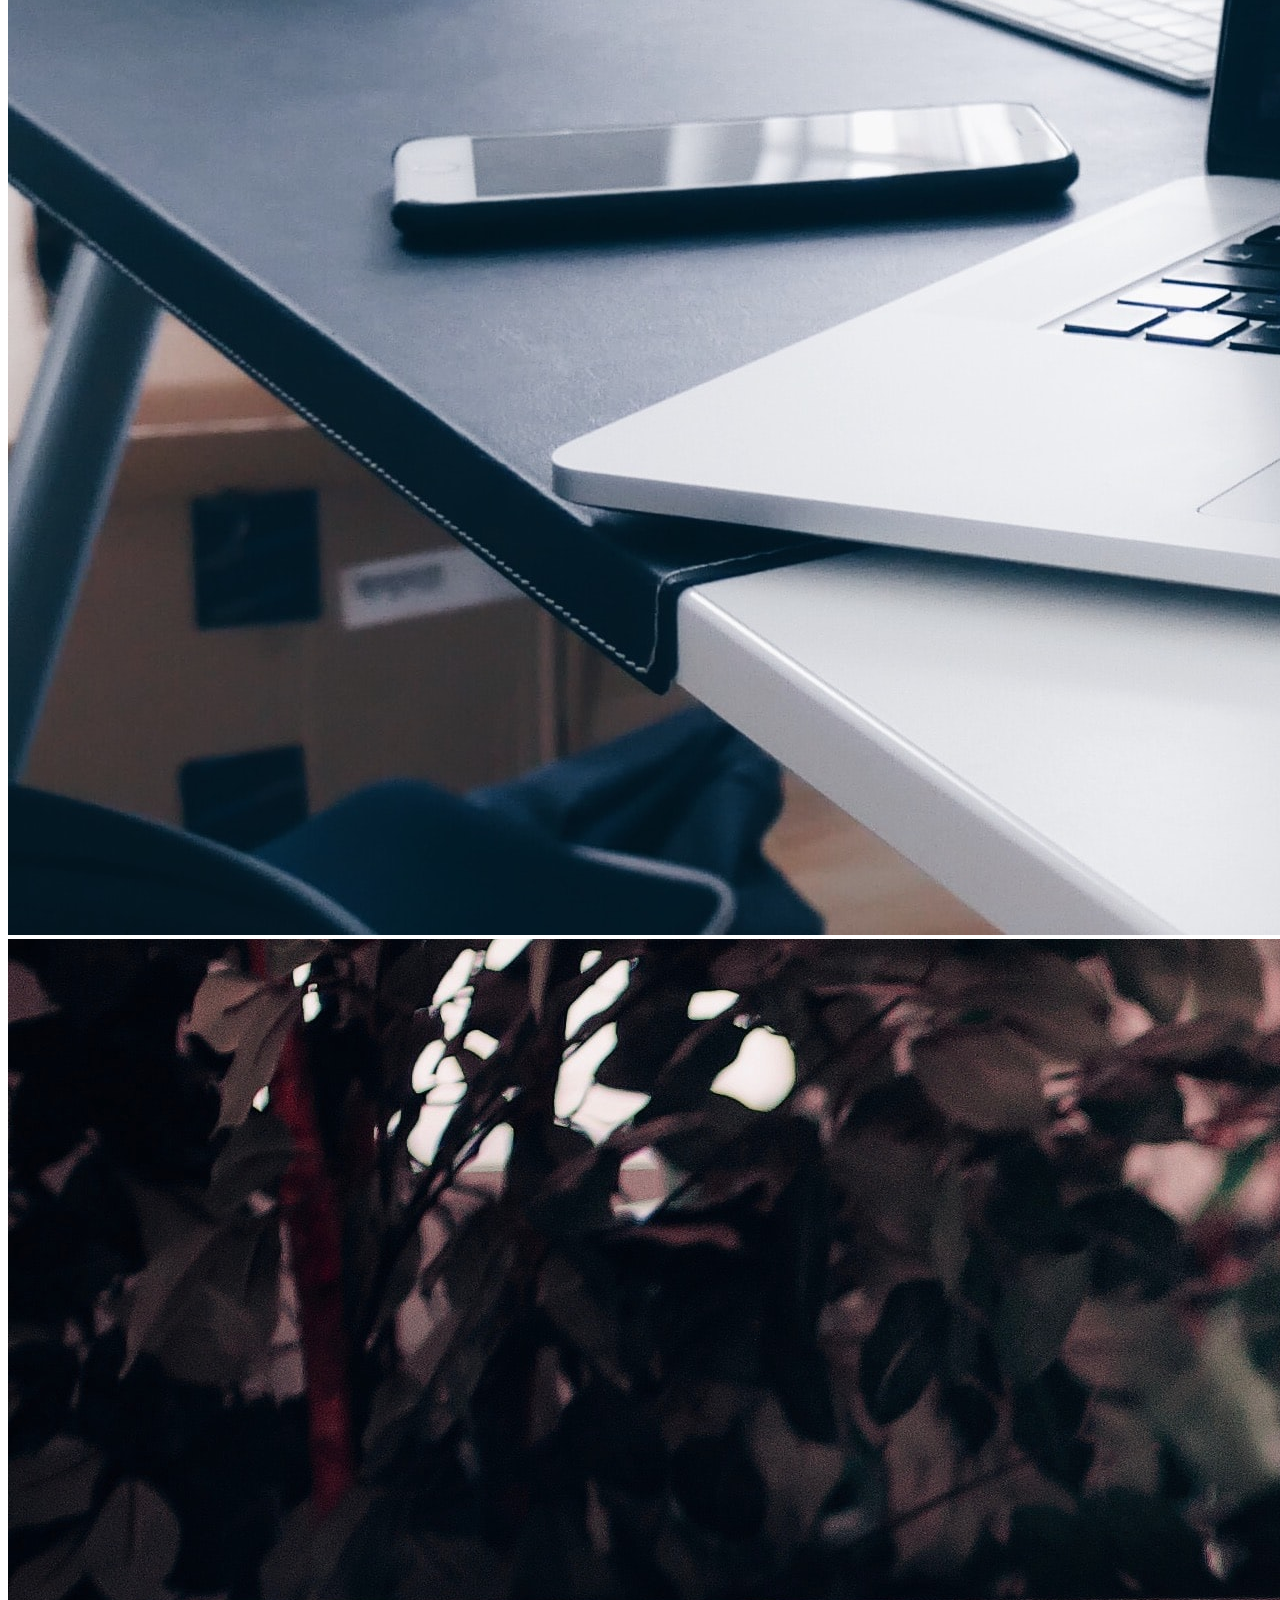
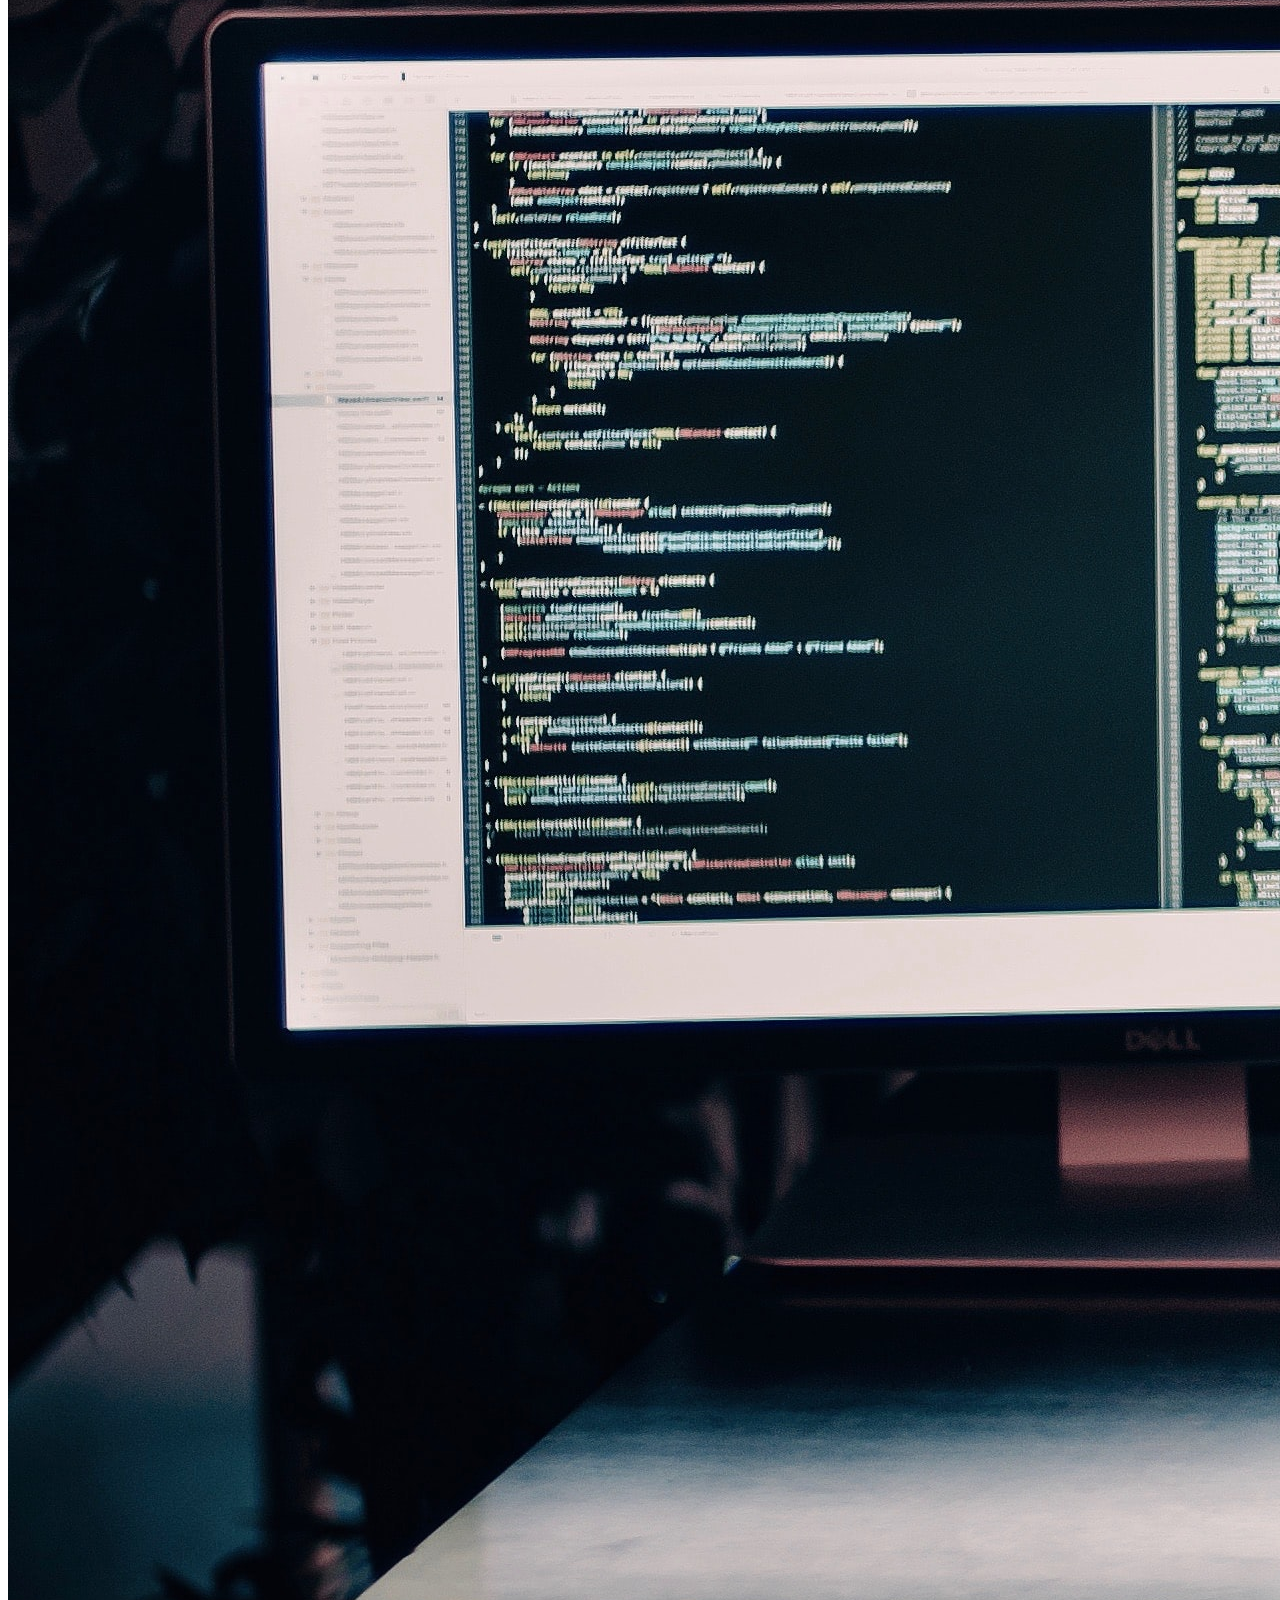
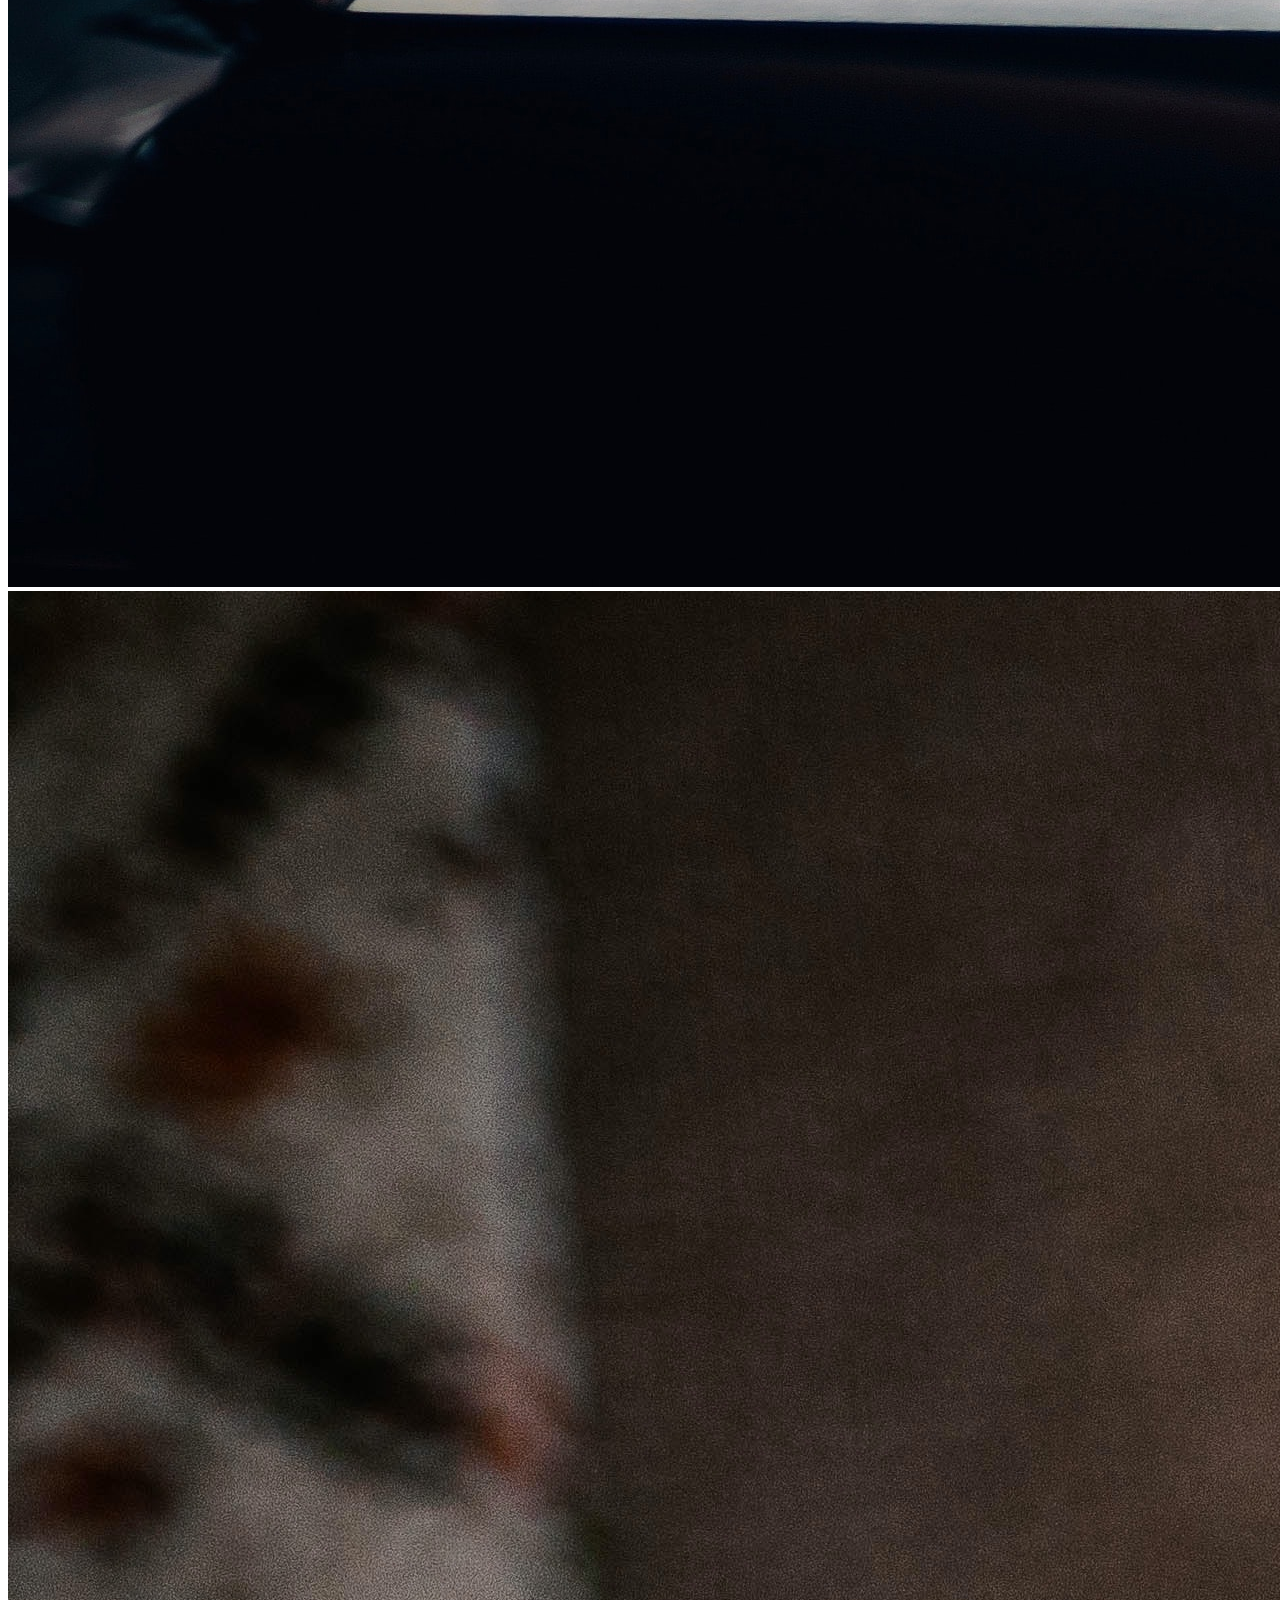
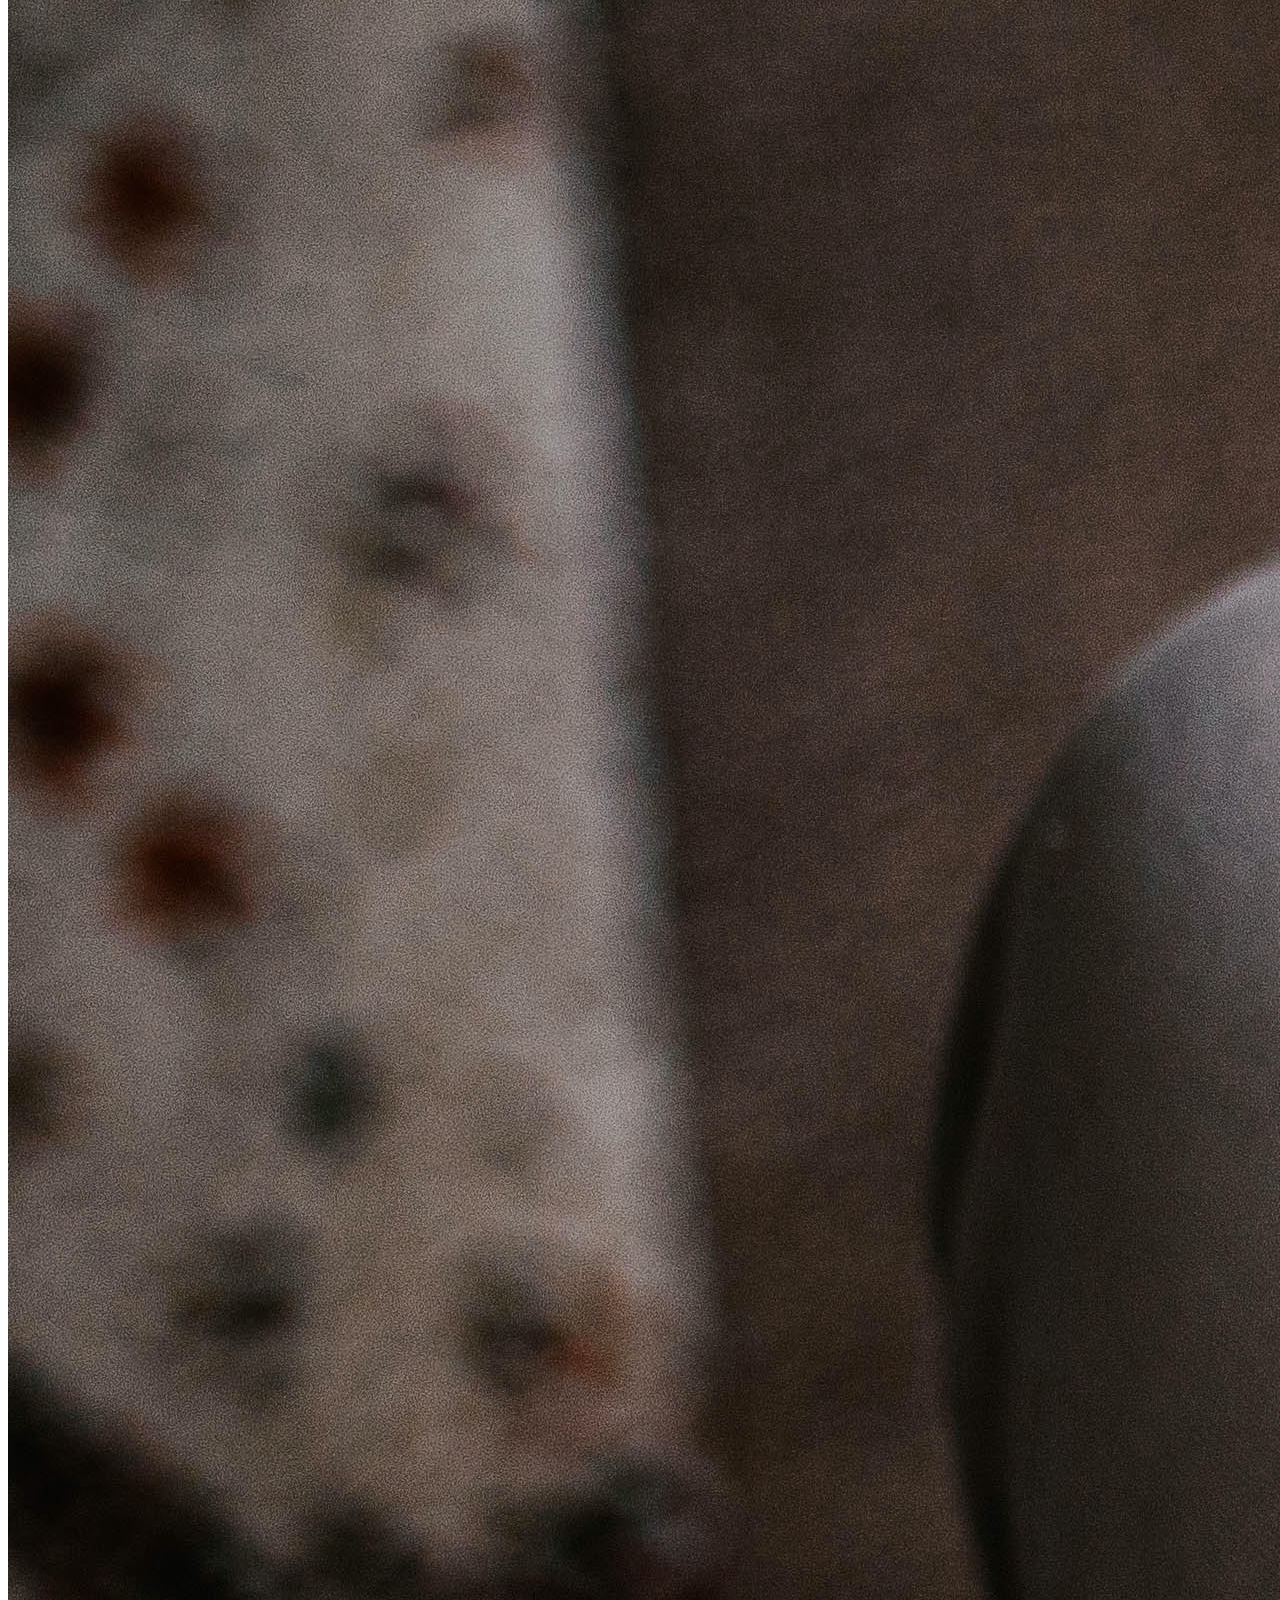
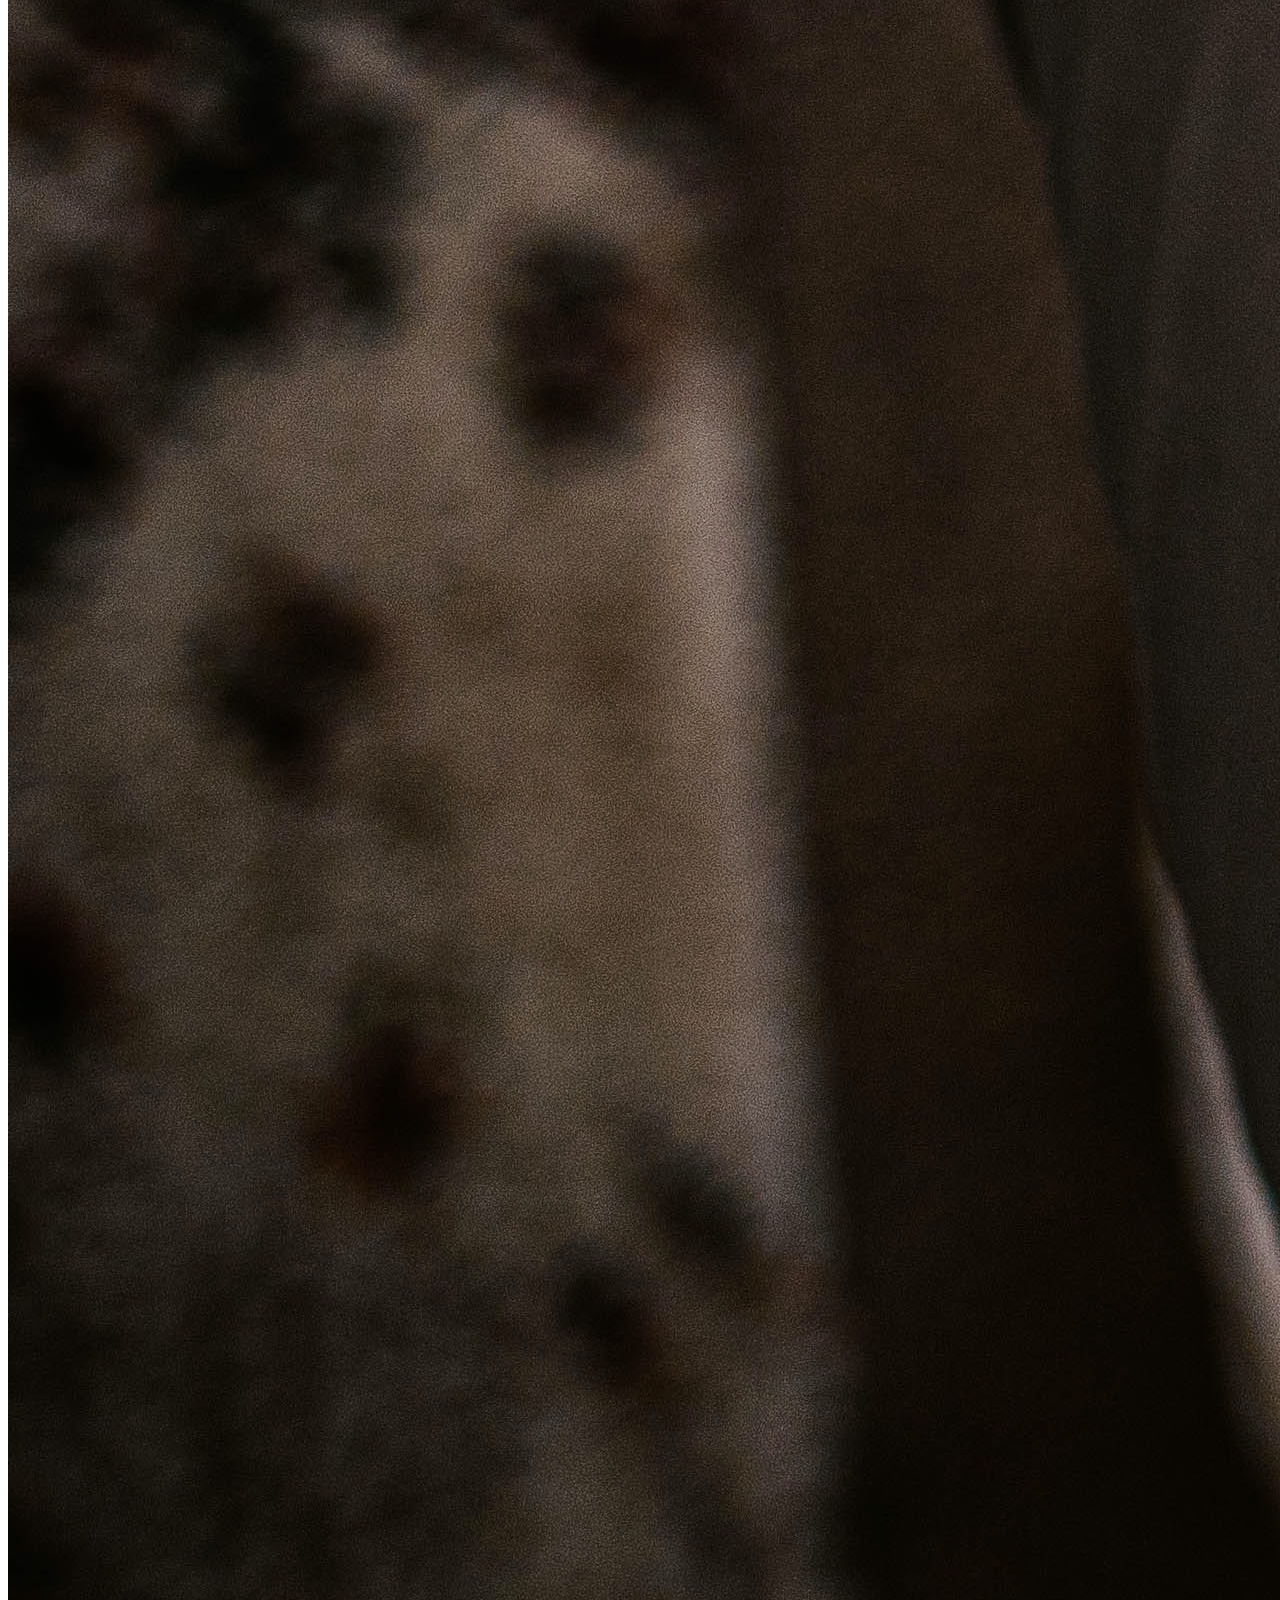
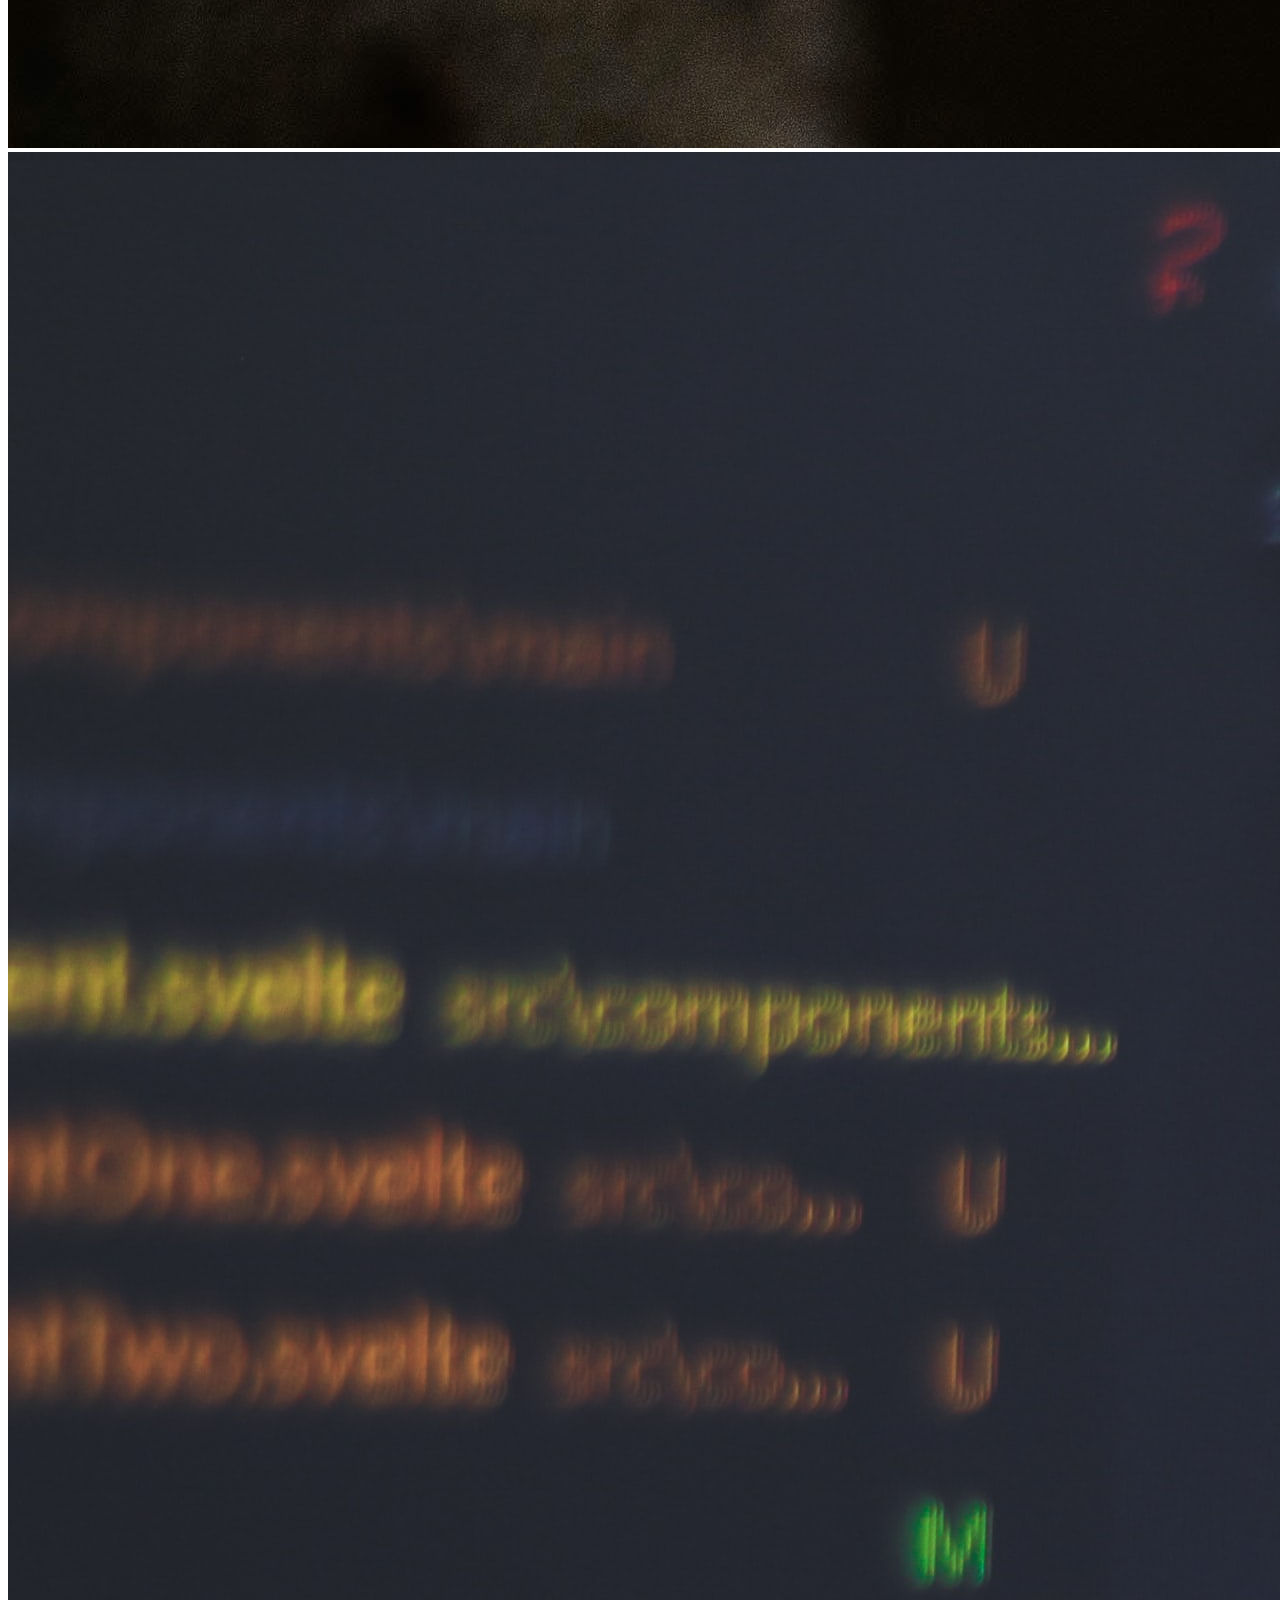
==== commit 73570926: "added image files" ====
--- a/Project-files/index.html
+++ b/Project-files/index.html
@@ -9,7 +9,7 @@
   <link rel="stylesheet" href="https://cdn.jsdelivr.net/npm/bootstrap@4.6.0/dist/css/bootstrap.min.css" integrity="sha384-B0vP5xmATw1+K9KRQjQERJvTumQW0nPEzvF6L/Z6nronJ3oUOFUFpCjEUQouq2+l" crossorigin="anonymous">
   <link rel="stylesheet" href="css/lightbox.min.css">
   <link rel="stylesheet" href="css/style.css">
-  <link rel="icon" href="">
+  <link rel="icon" href="img/laptop.png">
   <title>Techtools</title>
 </head>
 
@@ -191,40 +191,40 @@
 
       <div class="row mb-4">
         <div class="col-md-4">
-          <a href="img/image1.jpg" data-lightbox="img-1">
-            <img src="img/image1.jpg" alt="" class="img-fluid">
+          <a href="img/image4.jpg" data-lightbox="img-1">
+            <img src="img/image4.jpg" alt="" class="img-fluid">
           </a>
         </div >
 
         <div class="col-md-4">
-          <a href="img/image2.jpg" data-lightbox="img-2">
-            <img src="img/image2.jpg" alt="" class="img-fluid">
-          </a>
-        </div>
-
-        <div class="col-md-4">
-          <a href="img/image3.jpg" data-lightbox="img-3">
-            <img src="img/image3.jpg" alt="" class="img-fluid">
+          <a href="img/image5.jpg" data-lightbox="img-2">
+            <img src="img/image5.jpg" alt="" class="img-fluid">
+          </a>
+        </div>
+
+        <div class="col-md-4">
+          <a href="img/image6.jpg" data-lightbox="img-3">
+            <img src="img/image6.jpg" alt="" class="img-fluid">
           </a>
         </div>
       </div>
 
       <div class="row mb-4">
         <div class="col-md-4">
-          <a href="img/image3.jpg" data-lightbox="img-4">
-            <img src="img/image3.jpg" alt="" class="img-fluid">
+          <a href="img/image7.jpg" data-lightbox="img-4">
+            <img src="img/image7.jpg" alt="" class="img-fluid">
           </a>
         </div>
 
       <div class="col-md-4">
-        <a href="img/image2.jpg" data-lightbox="img-5">
-          <img src="img/image2.jpg" alt="" class="img-fluid">
+        <a href="img/image8.jpg" data-lightbox="img-5">
+          <img src="img/image8.jpg" alt="" class="img-fluid">
         </a>
       </div>
 
       <div class="col-md-4">
-        <a href="img/image1.jpg" data-lightbox="img-6">
-          <img src="img/image1.jpg" alt="" class="img-fluid">
+        <a href="img/image9.jpg" data-lightbox="img-6">
+          <img src="img/image9.jpg" alt="" class="img-fluid">
         </a>
       </div >
       </div>
--- a/Project-files/css/style.css
+++ b/Project-files/css/style.css
@@ -82,7 +82,7 @@
 
 #page-header{
     height: 200px;
-    background: url(../img/image1.jpg);
+    background: url(../img/image7.jpg);
     background-position: 0 -360px;
     background-attachment: fixed;
     color: #fff;
